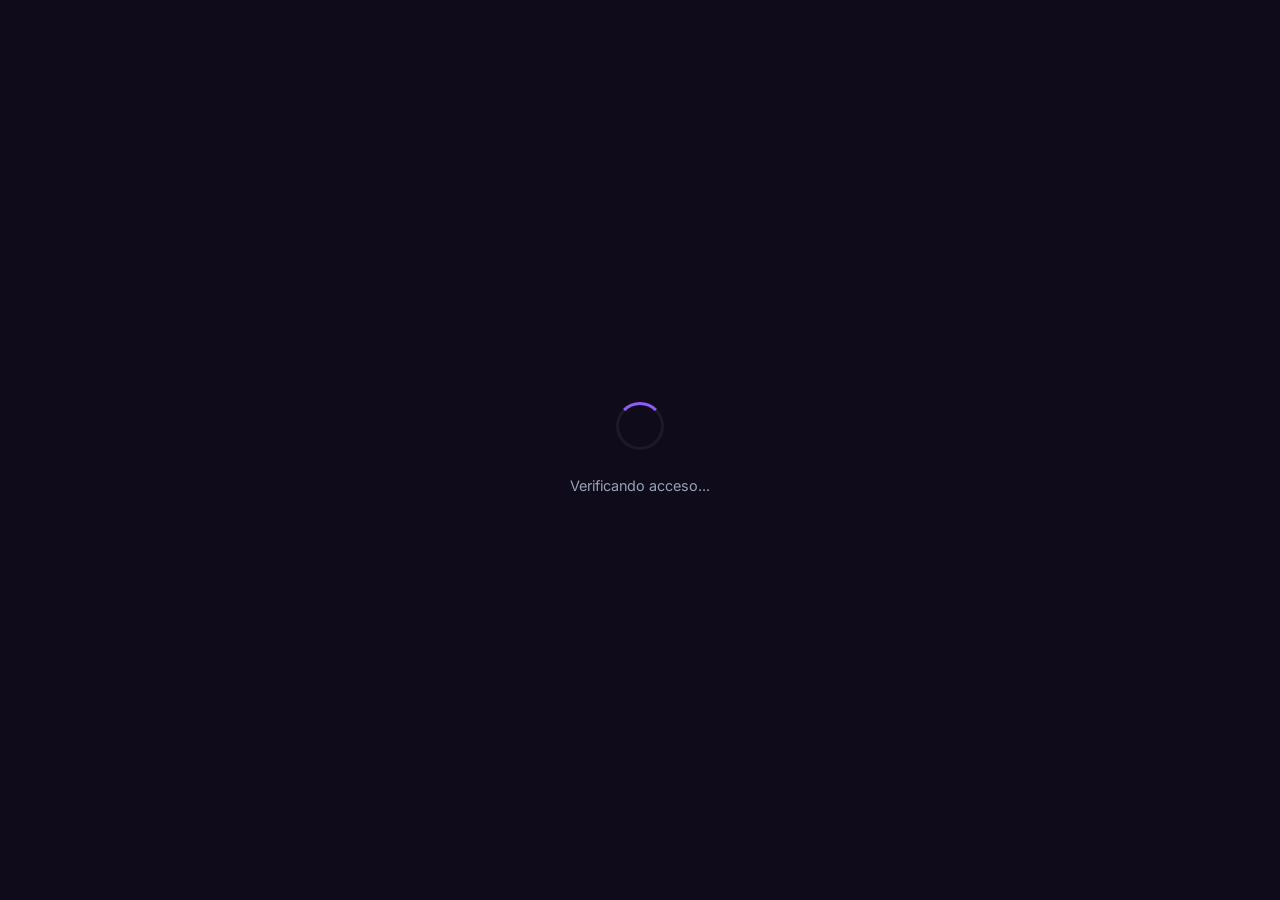
==== adminlucy.html @ 81c1f80c "Primer despliegue de Alquiler de Vestimentas Lucy" ====
<!DOCTYPE html>
<html lang="es">
<head>
    <meta charset="UTF-8">
    <meta name="viewport" content="width=device-width, initial-scale=1.0">
    <meta name="robots" content="noindex, nofollow">
    <title>Panel Admin — Vestimentas Lucy</title>
    <link rel="stylesheet" href="css/style.css">
    <link rel="stylesheet" href="css/admin.css">
    <link rel="icon" href="data:image/svg+xml,<svg xmlns='http://www.w3.org/2000/svg' viewBox='0 0 32 32'><text y='28' font-size='28'>⚙️</text></svg>">
</head>
<body>

    <!-- ══════════════════ LOADING SCREEN ══════════════════ -->
    <div class="loading-screen" id="loadingScreen">
        <div class="loading-spinner"></div>
        <p>Verificando acceso...</p>
    </div>

    <!-- ══════════════════ CONTENIDO PROTEGIDO ══════════════════ -->
    <div class="admin-layout" id="adminContent" style="display: none;">

        <!-- ── SIDEBAR ── -->
        <aside class="sidebar" id="sidebar">
            <div class="sidebar-header">
                <a href="index.html" class="sidebar-brand" title="Ir al catálogo público">
                    <div class="sidebar-brand-icon">👗</div>
                    <span class="sidebar-brand-text">Lucy Admin</span>
                </a>
            </div>

            <nav class="sidebar-nav">
                <div class="sidebar-section-label">Principal</div>
                <button class="sidebar-link active" data-panel="dashboard" id="navDashboard">
                    <span class="link-icon">📊</span> Dashboard
                </button>

                <div class="sidebar-section-label">Gestión</div>
                <button class="sidebar-link" data-panel="inventario" id="navInventario">
                    <span class="link-icon">👗</span> Inventario
                </button>
                <button class="sidebar-link" data-panel="alquilar" id="navAlquilar">
                    <span class="link-icon">📝</span> Alquilar
                </button>
                <button class="sidebar-link" data-panel="historial" id="navHistorial">
                    <span class="link-icon">📋</span> Historial
                </button>
            </nav>

            <div class="sidebar-footer">
                <div class="sidebar-user">
                    <div class="user-avatar">👤</div>
                    <div class="user-info">
                        <div class="user-name" id="userName">Administrador</div>
                        <div class="user-email" id="userEmail">admin@lucy.com</div>
                    </div>
                </div>
                <button class="btn-logout" onclick="cerrarSesion()">
                    🚪 Cerrar sesión
                </button>
            </div>
        </aside>

        <!-- ── MAIN CONTENT ── -->
        <main class="admin-main">

            <!-- ═══════════ PANEL: DASHBOARD ═══════════ -->
            <section class="admin-panel active" id="panelDashboard">
                <div class="admin-topbar">
                    <h1>📊 Dashboard</h1>
                </div>

                <div class="stats-grid">
                    <div class="stat-card purple">
                        <div class="stat-icon">👗</div>
                        <div class="stat-value" id="statTotalVestimentas">0</div>
                        <div class="stat-label">Vestimentas registradas</div>
                    </div>
                    <div class="stat-card pink">
                        <div class="stat-icon">📝</div>
                        <div class="stat-value" id="statAlquileresMes">0</div>
                        <div class="stat-label">Alquileres este mes</div>
                    </div>
                    <div class="stat-card amber">
                        <div class="stat-icon">⏳</div>
                        <div class="stat-value" id="statPendientes">0</div>
                        <div class="stat-label">Pendientes de devolución</div>
                    </div>
                    <div class="stat-card green">
                        <div class="stat-icon">✅</div>
                        <div class="stat-value" id="statDevueltos">0</div>
                        <div class="stat-label">Devueltos este mes</div>
                    </div>
                </div>

                <!-- Tabla resumen de últimos alquileres -->
                <div class="table-container">
                    <div class="table-header">
                        <h3>Últimos alquileres</h3>
                    </div>
                    <div class="table-wrapper">
                        <table class="admin-table">
                            <thead>
                                <tr>
                                    <th>Cliente</th>
                                    <th>Vestimenta</th>
                                    <th>Talla</th>
                                    <th>Fecha inicio</th>
                                    <th>Estado</th>
                                </tr>
                            </thead>
                            <tbody id="dashboardTableBody">
                                <tr>
                                    <td colspan="5" style="text-align:center; color: var(--text-muted); padding: 40px;">
                                        Cargando datos...
                                    </td>
                                </tr>
                            </tbody>
                        </table>
                    </div>
                </div>
            </section>

            <!-- ═══════════ PANEL: INVENTARIO ═══════════ -->
            <section class="admin-panel" id="panelInventario">
                <div class="admin-topbar">
                    <h1>👗 Inventario</h1>
                    <div class="topbar-actions">
                        <button class="btn btn-primary" id="btnNuevaVestimenta">
                            ➕ Nueva vestimenta
                        </button>
                    </div>
                </div>

                <!-- Formulario de Vestimenta (oculto por defecto) -->
                <div class="admin-form" id="formVestimentaContainer" style="display: none;">
                    <h3 class="form-title" id="formVestimentaTitle">Nueva Vestimenta</h3>
                    <form id="formVestimenta">
                        <input type="hidden" id="vestimentaId">

                        <div class="form-row">
                            <div class="form-group">
                                <label for="vestimentaNombre">Nombre de la prenda <span class="required">*</span></label>
                                <input type="text" class="form-input" id="vestimentaNombre"
                                       placeholder="Ej: Traje de Marinera Norteña" required>
                            </div>
                            <div class="form-group">
                                <label for="vestimentaDanza">Danza <span class="required">*</span></label>
                                <input type="text" class="form-input" id="vestimentaDanza"
                                       placeholder="Ej: Marinera Norteña" required>
                            </div>
                        </div>

                        <div class="form-row">
                            <div class="form-group">
                                <label for="vestimentaRegion">Región <span class="required">*</span></label>
                                <select class="form-select" id="vestimentaRegion" required>
                                    <option value="">Seleccionar región...</option>
                                    <option value="Costa">🌊 Costa</option>
                                    <option value="Sierra">⛰️ Sierra</option>
                                    <option value="Selva">🌿 Selva</option>
                                </select>
                            </div>
                        </div>

                        <!-- Tallas y stock -->
                        <div class="form-group">
                            <label>Tallas y stock disponible</label>
                            <div class="tallas-editor" id="tallasEditor">
                                <div class="talla-input-group">
                                    <label for="tallaXS">XS</label>
                                    <input type="number" id="tallaXS" min="0" value="0" placeholder="0">
                                </div>
                                <div class="talla-input-group">
                                    <label for="tallaS">S</label>
                                    <input type="number" id="tallaS" min="0" value="0" placeholder="0">
                                </div>
                                <div class="talla-input-group">
                                    <label for="tallaM">M</label>
                                    <input type="number" id="tallaM" min="0" value="0" placeholder="0">
                                </div>
                                <div class="talla-input-group">
                                    <label for="tallaL">L</label>
                                    <input type="number" id="tallaL" min="0" value="0" placeholder="0">
                                </div>
                                <div class="talla-input-group">
                                    <label for="tallaXL">XL</label>
                                    <input type="number" id="tallaXL" min="0" value="0" placeholder="0">
                                </div>
                                <div class="talla-input-group">
                                    <label for="tallaXXL">XXL</label>
                                    <input type="number" id="tallaXXL" min="0" value="0" placeholder="0">
                                </div>
                            </div>
                        </div>

                        <!-- Upload de imagen -->
                        <div class="form-group">
                            <label>Foto de la prenda</label>
                            <div class="image-upload-area" id="imageUploadArea">
                                <div id="uploadPlaceholder">
                                    <div class="upload-icon">📷</div>
                                    <p>Haga clic o arrastre una imagen aquí</p>
                                    <p style="font-size: 0.75rem; margin-top: 4px; color: var(--text-muted);">
                                        JPG, PNG o WebP — máx. 5MB
                                    </p>
                                </div>
                                <img src="" alt="Preview" class="preview-img" id="imagePreview" style="display: none;">
                                <input type="file" id="vestimentaImagen" accept="image/jpeg,image/png,image/webp">
                            </div>
                        </div>

                        <div class="form-actions">
                            <button type="button" class="btn btn-secondary" id="btnCancelarVestimenta">
                                Cancelar
                            </button>
                            <button type="submit" class="btn btn-primary" id="btnGuardarVestimenta">
                                💾 Guardar vestimenta
                            </button>
                        </div>
                    </form>
                </div>

                <!-- Tabla de Inventario -->
                <div class="table-container" id="tablaInventarioContainer" style="margin-top: var(--space-lg);">
                    <div class="table-header">
                        <h3>Listado de vestimentas</h3>
                        <div class="search-bar-container" style="max-width: 300px; margin: 0;">
                            <span class="search-icon">🔍</span>
                            <input type="text" class="search-bar" id="searchInventario"
                                   placeholder="Buscar vestimenta..." style="padding: 10px 14px 10px 40px; font-size: 0.85rem;">
                        </div>
                    </div>
                    <div class="table-wrapper">
                        <table class="admin-table">
                            <thead>
                                <tr>
                                    <th>Imagen</th>
                                    <th>Nombre</th>
                                    <th>Región</th>
                                    <th>Danza</th>
                                    <th>Tallas / Stock</th>
                                    <th>Estado</th>
                                    <th>Acciones</th>
                                </tr>
                            </thead>
                            <tbody id="inventarioTableBody">
                                <tr>
                                    <td colspan="7" style="text-align:center; color: var(--text-muted); padding: 40px;">
                                        Cargando inventario...
                                    </td>
                                </tr>
                            </tbody>
                        </table>
                    </div>
                </div>
            </section>

            <!-- ═══════════ PANEL: ALQUILAR ═══════════ -->
            <section class="admin-panel" id="panelAlquilar">
                <div class="admin-topbar">
                    <h1>📝 Registrar Alquiler</h1>
                </div>

                <div class="admin-form">
                    <h3 class="form-title">Datos del contrato de alquiler</h3>
                    <form id="formAlquiler">
                        <!-- Selección de prenda -->
                        <div class="form-row">
                            <div class="form-group">
                                <label for="selectPrenda">Vestimenta <span class="required">*</span></label>
                                <select class="form-select" id="selectPrenda" required>
                                    <option value="">Seleccionar prenda...</option>
                                </select>
                            </div>
                            <div class="form-group">
                                <label for="selectTalla">Talla <span class="required">*</span></label>
                                <select class="form-select" id="selectTalla" required disabled>
                                    <option value="">Seleccione prenda primero</option>
                                </select>
                            </div>
                            <div class="form-group">
                                <label for="cantidad">Cantidad <span class="required">*</span></label>
                                <input type="number" class="form-input" id="cantidad"
                                       min="1" value="1" required>
                            </div>
                        </div>

                        <!-- Datos del cliente -->
                        <h3 class="form-title" style="margin-top: var(--space-lg);">Datos del cliente</h3>
                        <div class="form-row">
                            <div class="form-group">
                                <label for="clienteNombres">Nombres <span class="required">*</span></label>
                                <input type="text" class="form-input" id="clienteNombres"
                                       placeholder="Ej: Juan Carlos" required>
                            </div>
                            <div class="form-group">
                                <label for="clienteApellidos">Apellidos <span class="required">*</span></label>
                                <input type="text" class="form-input" id="clienteApellidos"
                                       placeholder="Ej: Pérez Gómez" required>
                            </div>
                        </div>

                        <div class="form-row">
                            <div class="form-group">
                                <label for="clienteDni">DNI <span class="required">*</span></label>
                                <input type="text" class="form-input" id="clienteDni"
                                       placeholder="12345678" maxlength="8" pattern="[0-9]{8}" required>
                            </div>
                            <div class="form-group">
                                <label for="clienteTelefono">Teléfono <span class="required">*</span></label>
                                <input type="tel" class="form-input" id="clienteTelefono"
                                       placeholder="987654321" required>
                            </div>
                        </div>

                        <div class="form-group">
                            <label for="clienteDireccion">Dirección</label>
                            <input type="text" class="form-input" id="clienteDireccion"
                                   placeholder="Av. Las Flores 123, Lima">
                        </div>

                        <!-- Fechas -->
                        <h3 class="form-title" style="margin-top: var(--space-lg);">Control de fechas</h3>
                        <div class="form-row">
                            <div class="form-group">
                                <label for="fechaInicio">Fecha de inicio <span class="required">*</span></label>
                                <input type="date" class="form-input" id="fechaInicio" required>
                            </div>
                            <div class="form-group">
                                <label for="fechaDevolucion">Fecha de devolución <span class="required">*</span></label>
                                <input type="date" class="form-input" id="fechaDevolucion" required>
                            </div>
                        </div>

                        <div class="form-actions">
                            <button type="reset" class="btn btn-secondary">
                                🗑️ Limpiar
                            </button>
                            <button type="submit" class="btn btn-primary" id="btnRegistrarAlquiler">
                                ✅ Registrar Alquiler
                            </button>
                        </div>
                    </form>
                </div>
            </section>

            <!-- ═══════════ PANEL: HISTORIAL ═══════════ -->
            <section class="admin-panel" id="panelHistorial">
                <div class="admin-topbar">
                    <h1>📋 Historial de Alquileres</h1>
                    <div class="topbar-actions">
                        <select class="form-select" id="filtroEstadoHistorial" style="width: auto; padding: 8px 36px 8px 14px; font-size: 0.85rem;">
                            <option value="all">Todos</option>
                            <option value="Alquilado">⏳ Alquilados</option>
                            <option value="Devuelto">✅ Devueltos</option>
                            <option value="Cancelado">❌ Cancelados</option>
                        </select>
                    </div>
                </div>

                <div class="table-container">
                    <div class="table-header">
                        <h3>Contratos registrados</h3>
                    </div>
                    <div class="table-wrapper">
                        <table class="admin-table">
                            <thead>
                                <tr>
                                    <th>Cliente</th>
                                    <th>DNI</th>
                                    <th>Vestimenta</th>
                                    <th>Talla</th>
                                    <th>Cant.</th>
                                    <th>Inicio</th>
                                    <th>Devolución</th>
                                    <th>Estado</th>
                                    <th>Acciones</th>
                                </tr>
                            </thead>
                            <tbody id="historialTableBody">
                                <tr>
                                    <td colspan="9" style="text-align:center; color: var(--text-muted); padding: 40px;">
                                        Cargando historial...
                                    </td>
                                </tr>
                            </tbody>
                        </table>
                    </div>
                </div>
            </section>

        </main>
    </div>

    <!-- ══════════════════ CONFIRM DIALOG ══════════════════ -->
    <div class="confirm-overlay" id="confirmOverlay">
        <div class="confirm-dialog">
            <div class="confirm-icon" id="confirmIcon">⚠️</div>
            <h3 id="confirmTitle">¿Está seguro?</h3>
            <p id="confirmMessage">Esta acción no se puede deshacer.</p>
            <div class="confirm-actions">
                <button class="btn btn-secondary" id="confirmCancel">Cancelar</button>
                <button class="btn btn-primary" id="confirmAccept">Confirmar</button>
            </div>
        </div>
    </div>

    <!-- Toast container -->
    <div class="toast-container" id="toastContainer"></div>

    <!-- Mobile sidebar toggle -->
    <button class="sidebar-mobile-toggle" id="sidebarToggle">☰</button>

    <!-- Scripts -->
    <script type="module" src="js/auth.js"></script>
    <script type="module" src="js/admin-inventory.js"></script>
    <script type="module" src="js/admin-rent.js"></script>
    <script type="module" src="js/admin-history.js"></script>
    <script type="module" src="js/admin-dashboard.js"></script>

    <!-- Script de navegación del sidebar (inline para simplicidad) -->
    <script>
        // ── Navegación entre paneles ──
        document.querySelectorAll('.sidebar-link[data-panel]').forEach(link => {
            link.addEventListener('click', () => {
                const panelId = link.dataset.panel;

                // Activar link
                document.querySelectorAll('.sidebar-link').forEach(l => l.classList.remove('active'));
                link.classList.add('active');

                // Mostrar panel
                document.querySelectorAll('.admin-panel').forEach(p => p.classList.remove('active'));
                const panel = document.getElementById('panel' + panelId.charAt(0).toUpperCase() + panelId.slice(1));
                if (panel) panel.classList.add('active');

                // Cerrar sidebar en mobile
                document.getElementById('sidebar').classList.remove('open');
            });
        });

        // ── Mobile sidebar toggle ──
        document.getElementById('sidebarToggle').addEventListener('click', () => {
            document.getElementById('sidebar').classList.toggle('open');
        });

        // Cerrar sidebar al hacer clic fuera en mobile
        document.addEventListener('click', (e) => {
            const sidebar = document.getElementById('sidebar');
            const toggle = document.getElementById('sidebarToggle');
            if (window.innerWidth <= 900 && sidebar.classList.contains('open')
                && !sidebar.contains(e.target) && !toggle.contains(e.target)) {
                sidebar.classList.remove('open');
            }
        });
    </script>

</body>
</html>
---- css/style.css ----
/* =====================================================
   ALQUILER DE VESTIMENTAS LUCY — Sistema de Diseño
   Catálogo Público (style.css)
   ===================================================== */

/* ── Google Fonts ── */
@import url('https://fonts.googleapis.com/css2?family=Outfit:wght@300;400;500;600;700;800&family=Inter:wght@300;400;500;600&display=swap');

/* ── Variables de Diseño ── */
:root {
    /* Paleta principal — tonos cálidos y elegantes */
    --color-primary: #8B5CF6;
    --color-primary-light: #A78BFA;
    --color-primary-dark: #7C3AED;
    --color-secondary: #EC4899;
    --color-secondary-light: #F472B6;
    --color-accent: #F59E0B;
    --color-accent-light: #FBBF24;

    /* Fondos */
    --bg-body: #0F0B1A;
    --bg-card: rgba(255, 255, 255, 0.04);
    --bg-card-hover: rgba(255, 255, 255, 0.08);
    --bg-glass: rgba(139, 92, 246, 0.08);
    --bg-surface: #1A1528;
    --bg-surface-2: #231D33;

    /* Texto */
    --text-primary: #F8FAFC;
    --text-secondary: #CBD5E1;
    --text-muted: #94A3B8;
    --text-accent: #C4B5FD;

    /* Bordes */
    --border-subtle: rgba(255, 255, 255, 0.06);
    --border-card: rgba(139, 92, 246, 0.15);
    --border-glow: rgba(139, 92, 246, 0.4);

    /* Sombras */
    --shadow-sm: 0 1px 3px rgba(0, 0, 0, 0.3);
    --shadow-md: 0 4px 14px rgba(0, 0, 0, 0.4);
    --shadow-lg: 0 10px 40px rgba(0, 0, 0, 0.5);
    --shadow-glow: 0 0 30px rgba(139, 92, 246, 0.15);

    /* Gradientes */
    --gradient-hero: linear-gradient(135deg, #0F0B1A 0%, #1A1035 50%, #0F0B1A 100%);
    --gradient-primary: linear-gradient(135deg, #8B5CF6, #EC4899);
    --gradient-card: linear-gradient(145deg, rgba(139, 92, 246, 0.08), rgba(236, 72, 153, 0.04));
    --gradient-text: linear-gradient(135deg, #C4B5FD, #F9A8D4);

    /* Tipografía */
    --font-heading: 'Outfit', sans-serif;
    --font-body: 'Inter', sans-serif;

    /* Radios */
    --radius-sm: 8px;
    --radius-md: 12px;
    --radius-lg: 20px;
    --radius-xl: 28px;
    --radius-full: 9999px;

    /* Transiciones */
    --transition-fast: 0.2s cubic-bezier(0.4, 0, 0.2, 1);
    --transition-base: 0.3s cubic-bezier(0.4, 0, 0.2, 1);
    --transition-slow: 0.5s cubic-bezier(0.4, 0, 0.2, 1);

    /* Espaciado */
    --space-xs: 4px;
    --space-sm: 8px;
    --space-md: 16px;
    --space-lg: 24px;
    --space-xl: 32px;
    --space-2xl: 48px;
    --space-3xl: 64px;
}

/* ── Reset y Base ── */
*,
*::before,
*::after {
    margin: 0;
    padding: 0;
    box-sizing: border-box;
}

html {
    scroll-behavior: smooth;
    -webkit-font-smoothing: antialiased;
    -moz-osx-font-smoothing: grayscale;
}

body {
    font-family: var(--font-body);
    background: var(--bg-body);
    color: var(--text-primary);
    line-height: 1.6;
    min-height: 100vh;
    overflow-x: hidden;
}

/* ── Fondo animado con partículas ── */
body::before {
    content: '';
    position: fixed;
    inset: 0;
    background: 
        radial-gradient(ellipse 600px 400px at 20% 20%, rgba(139, 92, 246, 0.06), transparent),
        radial-gradient(ellipse 500px 350px at 80% 80%, rgba(236, 72, 153, 0.05), transparent),
        radial-gradient(ellipse 400px 300px at 50% 50%, rgba(245, 158, 11, 0.03), transparent);
    pointer-events: none;
    z-index: 0;
    animation: bgPulse 15s ease-in-out infinite alternate;
}

@keyframes bgPulse {
    0% { opacity: 0.6; }
    100% { opacity: 1; }
}

/* ── NAVBAR ── */
.navbar {
    position: fixed;
    top: 0;
    left: 0;
    right: 0;
    z-index: 1000;
    padding: var(--space-md) var(--space-xl);
    background: rgba(15, 11, 26, 0.75);
    backdrop-filter: blur(20px);
    -webkit-backdrop-filter: blur(20px);
    border-bottom: 1px solid var(--border-subtle);
    transition: var(--transition-base);
}

.navbar.scrolled {
    background: rgba(15, 11, 26, 0.92);
    box-shadow: var(--shadow-md);
}

.navbar-inner {
    max-width: 1280px;
    margin: 0 auto;
    display: flex;
    align-items: center;
    justify-content: space-between;
}

.navbar-brand {
    display: flex;
    align-items: center;
    gap: var(--space-sm);
    text-decoration: none;
}

.navbar-brand .brand-icon {
    width: 40px;
    height: 40px;
    border-radius: var(--radius-md);
    background: var(--gradient-primary);
    display: flex;
    align-items: center;
    justify-content: center;
    font-size: 1.2rem;
}

.navbar-brand .brand-text {
    font-family: var(--font-heading);
    font-weight: 700;
    font-size: 1.25rem;
    background: var(--gradient-text);
    -webkit-background-clip: text;
    -webkit-text-fill-color: transparent;
    background-clip: text;
}

.navbar-nav {
    display: flex;
    align-items: center;
    gap: var(--space-lg);
    list-style: none;
}

.navbar-nav a {
    color: var(--text-secondary);
    text-decoration: none;
    font-size: 0.9rem;
    font-weight: 500;
    transition: var(--transition-fast);
    position: relative;
}

.navbar-nav a:hover {
    color: var(--text-primary);
}

.navbar-nav a::after {
    content: '';
    position: absolute;
    bottom: -4px;
    left: 0;
    width: 0;
    height: 2px;
    background: var(--gradient-primary);
    border-radius: var(--radius-full);
    transition: var(--transition-base);
}

.navbar-nav a:hover::after {
    width: 100%;
}

/* Hamburger Mobile */
.navbar-toggle {
    display: none;
    flex-direction: column;
    gap: 5px;
    background: none;
    border: none;
    cursor: pointer;
    padding: 4px;
}

.navbar-toggle span {
    display: block;
    width: 24px;
    height: 2px;
    background: var(--text-secondary);
    border-radius: var(--radius-full);
    transition: var(--transition-base);
}

/* ── HERO SECTION ── */
.hero {
    position: relative;
    min-height: 85vh;
    display: flex;
    align-items: center;
    justify-content: center;
    text-align: center;
    padding: 120px var(--space-xl) var(--space-3xl);
    background: var(--gradient-hero);
    overflow: hidden;
}

.hero::after {
    content: '';
    position: absolute;
    bottom: 0;
    left: 0;
    right: 0;
    height: 200px;
    background: linear-gradient(to top, var(--bg-body), transparent);
    pointer-events: none;
}

.hero-content {
    position: relative;
    z-index: 1;
    max-width: 700px;
}

.hero-badge {
    display: inline-flex;
    align-items: center;
    gap: var(--space-sm);
    padding: 6px 16px;
    background: var(--bg-glass);
    border: 1px solid var(--border-card);
    border-radius: var(--radius-full);
    font-size: 0.8rem;
    color: var(--text-accent);
    font-weight: 500;
    margin-bottom: var(--space-lg);
    animation: fadeInUp 0.6s ease-out;
}

.hero-badge .badge-dot {
    width: 6px;
    height: 6px;
    border-radius: 50%;
    background: #34D399;
    animation: pulse 2s ease-in-out infinite;
}

@keyframes pulse {
    0%, 100% { opacity: 1; transform: scale(1); }
    50% { opacity: 0.5; transform: scale(1.5); }
}

.hero h1 {
    font-family: var(--font-heading);
    font-size: clamp(2.5rem, 6vw, 4rem);
    font-weight: 800;
    line-height: 1.1;
    margin-bottom: var(--space-lg);
    animation: fadeInUp 0.6s ease-out 0.1s both;
}

.hero h1 .gradient-text {
    background: var(--gradient-primary);
    -webkit-background-clip: text;
    -webkit-text-fill-color: transparent;
    background-clip: text;
}

.hero p {
    font-size: 1.1rem;
    color: var(--text-secondary);
    max-width: 540px;
    margin: 0 auto var(--space-xl);
    animation: fadeInUp 0.6s ease-out 0.2s both;
}

.hero-actions {
    display: flex;
    gap: var(--space-md);
    justify-content: center;
    flex-wrap: wrap;
    animation: fadeInUp 0.6s ease-out 0.3s both;
}

@keyframes fadeInUp {
    from {
        opacity: 0;
        transform: translateY(20px);
    }
    to {
        opacity: 1;
        transform: translateY(0);
    }
}

/* ── BOTONES ── */
.btn {
    display: inline-flex;
    align-items: center;
    gap: var(--space-sm);
    padding: 12px 28px;
    font-family: var(--font-body);
    font-size: 0.95rem;
    font-weight: 600;
    border: none;
    border-radius: var(--radius-full);
    cursor: pointer;
    text-decoration: none;
    transition: var(--transition-base);
    position: relative;
    overflow: hidden;
}

.btn-primary {
    background: var(--gradient-primary);
    color: #fff;
    box-shadow: 0 4px 20px rgba(139, 92, 246, 0.3);
}

.btn-primary:hover {
    transform: translateY(-2px);
    box-shadow: 0 6px 30px rgba(139, 92, 246, 0.45);
}

.btn-secondary {
    background: var(--bg-card);
    color: var(--text-primary);
    border: 1px solid var(--border-card);
}

.btn-secondary:hover {
    background: var(--bg-card-hover);
    border-color: var(--border-glow);
    transform: translateY(-2px);
}

.btn-whatsapp {
    background: linear-gradient(135deg, #25D366, #128C7E);
    color: #fff;
    box-shadow: 0 4px 20px rgba(37, 211, 102, 0.3);
}

.btn-whatsapp:hover {
    transform: translateY(-2px);
    box-shadow: 0 6px 30px rgba(37, 211, 102, 0.45);
}

.btn-sm {
    padding: 8px 18px;
    font-size: 0.85rem;
}

.btn-lg {
    padding: 16px 36px;
    font-size: 1.05rem;
}

/* ── SECCIÓN DE FILTROS ── */
.catalog-section {
    position: relative;
    z-index: 1;
    max-width: 1280px;
    margin: 0 auto;
    padding: var(--space-2xl) var(--space-xl);
}

.section-header {
    text-align: center;
    margin-bottom: var(--space-2xl);
}

.section-header h2 {
    font-family: var(--font-heading);
    font-size: clamp(1.75rem, 4vw, 2.5rem);
    font-weight: 700;
    margin-bottom: var(--space-sm);
}

.section-header p {
    color: var(--text-muted);
    font-size: 1rem;
}

/* Barra de búsqueda */
.search-bar-container {
    max-width: 600px;
    margin: 0 auto var(--space-xl);
    position: relative;
}

.search-bar {
    width: 100%;
    padding: 14px 20px 14px 48px;
    background: var(--bg-surface);
    border: 1px solid var(--border-subtle);
    border-radius: var(--radius-full);
    color: var(--text-primary);
    font-family: var(--font-body);
    font-size: 0.95rem;
    outline: none;
    transition: var(--transition-base);
}

.search-bar:focus {
    border-color: var(--color-primary);
    box-shadow: 0 0 0 3px rgba(139, 92, 246, 0.15);
}

.search-bar::placeholder {
    color: var(--text-muted);
}

.search-icon {
    position: absolute;
    left: 18px;
    top: 50%;
    transform: translateY(-50%);
    color: var(--text-muted);
    pointer-events: none;
    font-size: 1.1rem;
}

/* Filtros por región */
.filter-tabs {
    display: flex;
    justify-content: center;
    flex-wrap: wrap;
    gap: var(--space-sm);
    margin-bottom: var(--space-2xl);
}

.filter-tab {
    padding: 8px 22px;
    background: var(--bg-card);
    border: 1px solid var(--border-subtle);
    border-radius: var(--radius-full);
    color: var(--text-secondary);
    font-family: var(--font-body);
    font-size: 0.85rem;
    font-weight: 500;
    cursor: pointer;
    transition: var(--transition-base);
}

.filter-tab:hover {
    background: var(--bg-card-hover);
    color: var(--text-primary);
    border-color: var(--border-card);
}

.filter-tab.active {
    background: var(--gradient-primary);
    color: #fff;
    border-color: transparent;
    box-shadow: 0 2px 12px rgba(139, 92, 246, 0.3);
}

/* ── GRID DE CATÁLOGO ── */
.catalog-grid {
    display: grid;
    grid-template-columns: repeat(auto-fill, minmax(280px, 1fr));
    gap: var(--space-lg);
}

/* ── CARDS DE VESTIMENTA ── */
.vestimenta-card {
    background: var(--gradient-card);
    border: 1px solid var(--border-subtle);
    border-radius: var(--radius-lg);
    overflow: hidden;
    transition: var(--transition-base);
    cursor: pointer;
    position: relative;
}

.vestimenta-card:hover {
    transform: translateY(-6px);
    border-color: var(--border-card);
    box-shadow: var(--shadow-glow);
}

.card-image-wrapper {
    position: relative;
    width: 100%;
    aspect-ratio: 3 / 4;
    overflow: hidden;
    background: var(--bg-surface);
}

.card-image-wrapper img {
    width: 100%;
    height: 100%;
    object-fit: cover;
    transition: var(--transition-slow);
}

.vestimenta-card:hover .card-image-wrapper img {
    transform: scale(1.06);
}

.card-badge {
    position: absolute;
    top: var(--space-md);
    left: var(--space-md);
    padding: 4px 12px;
    background: rgba(15, 11, 26, 0.7);
    backdrop-filter: blur(10px);
    border-radius: var(--radius-full);
    font-size: 0.75rem;
    font-weight: 600;
    color: var(--text-accent);
    border: 1px solid var(--border-card);
}

.card-stock-badge {
    position: absolute;
    top: var(--space-md);
    right: var(--space-md);
    padding: 4px 10px;
    border-radius: var(--radius-full);
    font-size: 0.7rem;
    font-weight: 600;
}

.card-stock-badge.in-stock {
    background: rgba(52, 211, 153, 0.15);
    color: #34D399;
    border: 1px solid rgba(52, 211, 153, 0.3);
}

.card-stock-badge.out-of-stock {
    background: rgba(239, 68, 68, 0.15);
    color: #EF4444;
    border: 1px solid rgba(239, 68, 68, 0.3);
}

.card-body {
    padding: var(--space-lg);
}

.card-body h3 {
    font-family: var(--font-heading);
    font-size: 1.1rem;
    font-weight: 600;
    margin-bottom: var(--space-xs);
    color: var(--text-primary);
}

.card-body .card-danza {
    font-size: 0.85rem;
    color: var(--text-muted);
    margin-bottom: var(--space-md);
}

.card-tallas {
    display: flex;
    gap: var(--space-xs);
    flex-wrap: wrap;
    margin-bottom: var(--space-md);
}

.talla-chip {
    padding: 4px 10px;
    background: var(--bg-surface);
    border: 1px solid var(--border-subtle);
    border-radius: var(--radius-sm);
    font-size: 0.75rem;
    font-weight: 500;
    color: var(--text-secondary);
    transition: var(--transition-fast);
}

.talla-chip.available {
    cursor: pointer;
}

.talla-chip.available:hover,
.talla-chip.selected {
    border-color: var(--color-primary);
    background: rgba(139, 92, 246, 0.1);
    color: var(--color-primary-light);
}

.talla-chip.unavailable {
    opacity: 0.35;
    text-decoration: line-through;
    cursor: not-allowed;
}

.card-actions {
    display: flex;
    gap: var(--space-sm);
}

.card-actions .btn {
    flex: 1;
    justify-content: center;
    padding: 10px 16px;
    font-size: 0.85rem;
}

/* ── MODAL ── */
.modal-overlay {
    position: fixed;
    inset: 0;
    background: rgba(0, 0, 0, 0.7);
    backdrop-filter: blur(8px);
    z-index: 2000;
    display: flex;
    align-items: center;
    justify-content: center;
    padding: var(--space-xl);
    opacity: 0;
    visibility: hidden;
    transition: var(--transition-base);
}

.modal-overlay.active {
    opacity: 1;
    visibility: visible;
}

.modal {
    background: var(--bg-surface);
    border: 1px solid var(--border-card);
    border-radius: var(--radius-xl);
    max-width: 520px;
    width: 100%;
    max-height: 90vh;
    overflow-y: auto;
    transform: translateY(20px) scale(0.95);
    transition: var(--transition-base);
    box-shadow: var(--shadow-lg);
}

.modal-overlay.active .modal {
    transform: translateY(0) scale(1);
}

.modal-header {
    display: flex;
    align-items: center;
    justify-content: space-between;
    padding: var(--space-lg) var(--space-xl);
    border-bottom: 1px solid var(--border-subtle);
}

.modal-header h3 {
    font-family: var(--font-heading);
    font-size: 1.2rem;
    font-weight: 600;
}

.modal-close {
    width: 36px;
    height: 36px;
    display: flex;
    align-items: center;
    justify-content: center;
    background: var(--bg-card);
    border: 1px solid var(--border-subtle);
    border-radius: var(--radius-sm);
    color: var(--text-muted);
    cursor: pointer;
    transition: var(--transition-fast);
    font-size: 1.2rem;
}

.modal-close:hover {
    background: var(--bg-card-hover);
    color: var(--text-primary);
}

.modal-body {
    padding: var(--space-xl);
}

.modal-image {
    width: 100%;
    aspect-ratio: 3 / 4;
    object-fit: cover;
    border-radius: var(--radius-md);
    margin-bottom: var(--space-lg);
}

.modal-body h2 {
    font-family: var(--font-heading);
    font-size: 1.4rem;
    font-weight: 700;
    margin-bottom: var(--space-xs);
}

.modal-body .modal-region {
    color: var(--text-accent);
    font-size: 0.9rem;
    font-weight: 500;
    margin-bottom: var(--space-md);
}

.modal-body .modal-danza {
    color: var(--text-muted);
    font-size: 0.9rem;
    margin-bottom: var(--space-lg);
}

.modal-tallas-label {
    font-size: 0.85rem;
    color: var(--text-muted);
    font-weight: 500;
    margin-bottom: var(--space-sm);
}

.modal-tallas {
    display: flex;
    gap: var(--space-sm);
    flex-wrap: wrap;
    margin-bottom: var(--space-xl);
}

.modal-tallas .talla-chip {
    padding: 8px 16px;
    font-size: 0.85rem;
}

.modal-footer {
    padding: var(--space-lg) var(--space-xl);
    border-top: 1px solid var(--border-subtle);
}

.modal-footer .btn {
    width: 100%;
    justify-content: center;
    padding: 14px;
}

/* ── FOOTER ── */
.site-footer {
    position: relative;
    z-index: 1;
    text-align: center;
    padding: var(--space-2xl) var(--space-xl);
    border-top: 1px solid var(--border-subtle);
    color: var(--text-muted);
    font-size: 0.85rem;
}

.site-footer a {
    color: var(--color-primary-light);
    text-decoration: none;
}

.site-footer a:hover {
    text-decoration: underline;
}

/* ── ESTADO VACÍO ── */
.empty-state {
    text-align: center;
    padding: var(--space-3xl) var(--space-xl);
    color: var(--text-muted);
}

.empty-state .empty-icon {
    font-size: 3rem;
    margin-bottom: var(--space-md);
    opacity: 0.4;
}

.empty-state p {
    font-size: 1rem;
}

/* ── LOADING SKELETON ── */
.skeleton {
    background: linear-gradient(
        90deg,
        var(--bg-surface) 25%,
        var(--bg-surface-2) 50%,
        var(--bg-surface) 75%
    );
    background-size: 200% 100%;
    animation: shimmer 1.5s infinite;
    border-radius: var(--radius-md);
}

@keyframes shimmer {
    0% { background-position: 200% 0; }
    100% { background-position: -200% 0; }
}

.skeleton-card {
    border-radius: var(--radius-lg);
    overflow: hidden;
    border: 1px solid var(--border-subtle);
}

.skeleton-card .skeleton-image {
    width: 100%;
    aspect-ratio: 3 / 4;
}

.skeleton-card .skeleton-body {
    padding: var(--space-lg);
}

.skeleton-card .skeleton-line {
    height: 14px;
    margin-bottom: var(--space-sm);
    border-radius: var(--radius-sm);
}

.skeleton-card .skeleton-line:last-child {
    width: 60%;
}

/* ── TOAST NOTIFICATIONS ── */
.toast-container {
    position: fixed;
    bottom: var(--space-xl);
    right: var(--space-xl);
    z-index: 3000;
    display: flex;
    flex-direction: column;
    gap: var(--space-sm);
}

.toast {
    padding: var(--space-md) var(--space-lg);
    background: var(--bg-surface-2);
    border: 1px solid var(--border-card);
    border-radius: var(--radius-md);
    color: var(--text-primary);
    font-size: 0.9rem;
    box-shadow: var(--shadow-lg);
    animation: slideInRight 0.4s ease-out;
    max-width: 360px;
}

@keyframes slideInRight {
    from {
        opacity: 0;
        transform: translateX(100%);
    }
    to {
        opacity: 1;
        transform: translateX(0);
    }
}

/* ── SCROLL TO TOP ── */
.scroll-top-btn {
    position: fixed;
    bottom: var(--space-xl);
    left: var(--space-xl);
    width: 44px;
    height: 44px;
    border-radius: 50%;
    background: var(--gradient-primary);
    color: #fff;
    border: none;
    display: flex;
    align-items: center;
    justify-content: center;
    font-size: 1.2rem;
    cursor: pointer;
    z-index: 1500;
    opacity: 0;
    visibility: hidden;
    transform: translateY(10px);
    transition: var(--transition-base);
    box-shadow: 0 4px 16px rgba(139, 92, 246, 0.3);
}

.scroll-top-btn.visible {
    opacity: 1;
    visibility: visible;
    transform: translateY(0);
}

.scroll-top-btn:hover {
    transform: translateY(-3px);
    box-shadow: 0 6px 24px rgba(139, 92, 246, 0.45);
}

/* ── RESPONSIVE ── */
@media (max-width: 768px) {
    .navbar-nav {
        display: none;
        position: absolute;
        top: 100%;
        left: 0;
        right: 0;
        flex-direction: column;
        background: rgba(15, 11, 26, 0.95);
        backdrop-filter: blur(20px);
        padding: var(--space-lg);
        gap: var(--space-md);
        border-bottom: 1px solid var(--border-subtle);
    }

    .navbar-nav.open {
        display: flex;
    }

    .navbar-toggle {
        display: flex;
    }

    .hero {
        min-height: 70vh;
        padding: 100px var(--space-md) var(--space-2xl);
    }

    .hero-actions {
        flex-direction: column;
        align-items: center;
    }

    .catalog-section {
        padding: var(--space-xl) var(--space-md);
    }

    .catalog-grid {
        grid-template-columns: repeat(auto-fill, minmax(240px, 1fr));
        gap: var(--space-md);
    }

    .modal {
        max-width: 100%;
        border-radius: var(--radius-lg);
    }
}

@media (max-width: 480px) {
    .catalog-grid {
        grid-template-columns: 1fr;
    }

    .filter-tabs {
        gap: var(--space-xs);
    }

    .filter-tab {
        padding: 6px 14px;
        font-size: 0.8rem;
    }
}
---- css/admin.css ----
/* =====================================================
   ALQUILER DE VESTIMENTAS LUCY — Panel de Administración
   admin.css — Estilos del dashboard, sidebar y módulos
   ===================================================== */

/* ── Loading Screen ── */
.loading-screen {
    position: fixed;
    inset: 0;
    z-index: 9999;
    background: var(--bg-body);
    display: flex;
    flex-direction: column;
    align-items: center;
    justify-content: center;
    gap: var(--space-lg);
}

.loading-screen .loading-spinner {
    width: 48px;
    height: 48px;
    border: 3px solid var(--border-subtle);
    border-top-color: var(--color-primary);
    border-radius: 50%;
    animation: spin 0.7s linear infinite;
}

@keyframes spin {
    to { transform: rotate(360deg); }
}

.loading-screen p {
    color: var(--text-muted);
    font-size: 0.9rem;
}

/* ── Layout Principal ── */
.admin-layout {
    display: flex;
    min-height: 100vh;
}

/* ── SIDEBAR ── */
.sidebar {
    width: 260px;
    background: var(--bg-surface);
    border-right: 1px solid var(--border-subtle);
    display: flex;
    flex-direction: column;
    position: fixed;
    top: 0;
    left: 0;
    bottom: 0;
    z-index: 100;
    transition: var(--transition-base);
}

.sidebar-header {
    padding: var(--space-lg) var(--space-xl);
    border-bottom: 1px solid var(--border-subtle);
}

.sidebar-header .sidebar-brand {
    display: flex;
    align-items: center;
    gap: var(--space-sm);
    text-decoration: none;
}

.sidebar-header .sidebar-brand-icon {
    width: 36px;
    height: 36px;
    border-radius: var(--radius-sm);
    background: var(--gradient-primary);
    display: flex;
    align-items: center;
    justify-content: center;
    font-size: 1rem;
}

.sidebar-header .sidebar-brand-text {
    font-family: var(--font-heading);
    font-weight: 700;
    font-size: 1rem;
    background: var(--gradient-text);
    -webkit-background-clip: text;
    -webkit-text-fill-color: transparent;
    background-clip: text;
}

/* Nav del sidebar */
.sidebar-nav {
    flex: 1;
    padding: var(--space-md) var(--space-sm);
    overflow-y: auto;
}

.sidebar-section-label {
    font-size: 0.7rem;
    font-weight: 600;
    text-transform: uppercase;
    letter-spacing: 0.08em;
    color: var(--text-muted);
    padding: var(--space-md) var(--space-md) var(--space-sm);
}

.sidebar-link {
    display: flex;
    align-items: center;
    gap: var(--space-sm);
    padding: 10px var(--space-md);
    margin-bottom: 2px;
    border-radius: var(--radius-sm);
    color: var(--text-secondary);
    text-decoration: none;
    font-size: 0.9rem;
    font-weight: 500;
    cursor: pointer;
    transition: var(--transition-fast);
    border: none;
    background: none;
    width: 100%;
    text-align: left;
    font-family: var(--font-body);
}

.sidebar-link:hover {
    background: var(--bg-card-hover);
    color: var(--text-primary);
}

.sidebar-link.active {
    background: rgba(139, 92, 246, 0.12);
    color: var(--color-primary-light);
    font-weight: 600;
}

.sidebar-link .link-icon {
    width: 20px;
    text-align: center;
    font-size: 1rem;
}

.sidebar-link .link-badge {
    margin-left: auto;
    padding: 2px 8px;
    background: var(--color-primary);
    color: #fff;
    border-radius: var(--radius-full);
    font-size: 0.7rem;
    font-weight: 600;
}

/* User section del sidebar */
.sidebar-footer {
    padding: var(--space-md) var(--space-lg);
    border-top: 1px solid var(--border-subtle);
}

.sidebar-user {
    display: flex;
    align-items: center;
    gap: var(--space-sm);
    margin-bottom: var(--space-sm);
}

.sidebar-user .user-avatar {
    width: 36px;
    height: 36px;
    border-radius: 50%;
    background: var(--gradient-primary);
    display: flex;
    align-items: center;
    justify-content: center;
    font-size: 0.9rem;
    flex-shrink: 0;
}

.sidebar-user .user-info {
    min-width: 0;
}

.sidebar-user .user-name {
    font-size: 0.85rem;
    font-weight: 600;
    color: var(--text-primary);
    white-space: nowrap;
    overflow: hidden;
    text-overflow: ellipsis;
}

.sidebar-user .user-email {
    font-size: 0.75rem;
    color: var(--text-muted);
    white-space: nowrap;
    overflow: hidden;
    text-overflow: ellipsis;
}

.btn-logout {
    width: 100%;
    display: flex;
    align-items: center;
    justify-content: center;
    gap: var(--space-sm);
    padding: 8px;
    background: rgba(239, 68, 68, 0.08);
    border: 1px solid rgba(239, 68, 68, 0.15);
    border-radius: var(--radius-sm);
    color: #FCA5A5;
    font-family: var(--font-body);
    font-size: 0.8rem;
    font-weight: 500;
    cursor: pointer;
    transition: var(--transition-fast);
}

.btn-logout:hover {
    background: rgba(239, 68, 68, 0.15);
    color: #EF4444;
}

/* ── CONTENIDO PRINCIPAL ── */
.admin-main {
    flex: 1;
    margin-left: 260px;
    padding: var(--space-xl) var(--space-2xl);
    position: relative;
    z-index: 1;
    min-height: 100vh;
}

/* ── TOP BAR ── */
.admin-topbar {
    display: flex;
    align-items: center;
    justify-content: space-between;
    margin-bottom: var(--space-2xl);
    flex-wrap: wrap;
    gap: var(--space-md);
}

.admin-topbar h1 {
    font-family: var(--font-heading);
    font-size: 1.6rem;
    font-weight: 700;
}

.admin-topbar .topbar-actions {
    display: flex;
    gap: var(--space-sm);
}

/* Mobile sidebar toggle */
.sidebar-mobile-toggle {
    display: none;
    position: fixed;
    bottom: var(--space-xl);
    right: var(--space-xl);
    width: 52px;
    height: 52px;
    border-radius: 50%;
    background: var(--gradient-primary);
    color: #fff;
    border: none;
    font-size: 1.4rem;
    cursor: pointer;
    z-index: 200;
    box-shadow: 0 4px 20px rgba(139, 92, 246, 0.4);
    transition: var(--transition-base);
}

.sidebar-mobile-toggle:hover {
    transform: scale(1.08);
}

/* ── PANELES / SECCIONES ── */
.admin-panel {
    display: none;
}

.admin-panel.active {
    display: block;
    animation: fadeInUp 0.4s ease-out;
}

/* ── STAT CARDS (Dashboard) ── */
.stats-grid {
    display: grid;
    grid-template-columns: repeat(auto-fit, minmax(220px, 1fr));
    gap: var(--space-lg);
    margin-bottom: var(--space-2xl);
}

.stat-card {
    background: var(--gradient-card);
    border: 1px solid var(--border-subtle);
    border-radius: var(--radius-lg);
    padding: var(--space-xl);
    transition: var(--transition-base);
    position: relative;
    overflow: hidden;
}

.stat-card:hover {
    border-color: var(--border-card);
    transform: translateY(-2px);
}

.stat-card::before {
    content: '';
    position: absolute;
    top: 0;
    right: 0;
    width: 80px;
    height: 80px;
    border-radius: 0 0 0 80px;
    opacity: 0.06;
}

.stat-card.purple::before { background: var(--color-primary); }
.stat-card.pink::before { background: var(--color-secondary); }
.stat-card.amber::before { background: var(--color-accent); }
.stat-card.green::before { background: #34D399; }

.stat-card .stat-icon {
    width: 44px;
    height: 44px;
    border-radius: var(--radius-md);
    display: flex;
    align-items: center;
    justify-content: center;
    font-size: 1.3rem;
    margin-bottom: var(--space-md);
}

.stat-card.purple .stat-icon { background: rgba(139, 92, 246, 0.12); }
.stat-card.pink .stat-icon { background: rgba(236, 72, 153, 0.12); }
.stat-card.amber .stat-icon { background: rgba(245, 158, 11, 0.12); }
.stat-card.green .stat-icon { background: rgba(52, 211, 153, 0.12); }

.stat-card .stat-value {
    font-family: var(--font-heading);
    font-size: 2rem;
    font-weight: 800;
    color: var(--text-primary);
    margin-bottom: var(--space-xs);
}

.stat-card .stat-label {
    font-size: 0.85rem;
    color: var(--text-muted);
}

/* ── TABLAS ── */
.table-container {
    background: var(--bg-surface);
    border: 1px solid var(--border-subtle);
    border-radius: var(--radius-lg);
    overflow: hidden;
}

.table-header {
    display: flex;
    align-items: center;
    justify-content: space-between;
    padding: var(--space-lg) var(--space-xl);
    border-bottom: 1px solid var(--border-subtle);
    flex-wrap: wrap;
    gap: var(--space-md);
}

.table-header h3 {
    font-family: var(--font-heading);
    font-size: 1.1rem;
    font-weight: 600;
}

.table-wrapper {
    overflow-x: auto;
}

.admin-table {
    width: 100%;
    border-collapse: collapse;
    font-size: 0.9rem;
}

.admin-table thead {
    background: var(--bg-body);
}

.admin-table th {
    padding: 12px var(--space-lg);
    text-align: left;
    font-weight: 600;
    color: var(--text-muted);
    font-size: 0.8rem;
    text-transform: uppercase;
    letter-spacing: 0.05em;
    white-space: nowrap;
}

.admin-table td {
    padding: 14px var(--space-lg);
    border-top: 1px solid var(--border-subtle);
    color: var(--text-secondary);
    white-space: nowrap;
}

.admin-table tbody tr {
    transition: var(--transition-fast);
}

.admin-table tbody tr:hover {
    background: var(--bg-card-hover);
}

/* Status badges */
.status-badge {
    display: inline-flex;
    align-items: center;
    gap: 4px;
    padding: 4px 12px;
    border-radius: var(--radius-full);
    font-size: 0.78rem;
    font-weight: 600;
}

.status-badge.alquilado {
    background: rgba(245, 158, 11, 0.12);
    color: #FBBF24;
    border: 1px solid rgba(245, 158, 11, 0.2);
}

.status-badge.devuelto {
    background: rgba(52, 211, 153, 0.12);
    color: #34D399;
    border: 1px solid rgba(52, 211, 153, 0.2);
}

.status-badge.cancelado {
    background: rgba(239, 68, 68, 0.12);
    color: #FCA5A5;
    border: 1px solid rgba(239, 68, 68, 0.2);
}

/* ── FORMULARIOS DEL ADMIN ── */
.admin-form {
    background: var(--bg-surface);
    border: 1px solid var(--border-subtle);
    border-radius: var(--radius-lg);
    padding: var(--space-2xl);
}

.admin-form .form-title {
    font-family: var(--font-heading);
    font-size: 1.2rem;
    font-weight: 600;
    margin-bottom: var(--space-xl);
    padding-bottom: var(--space-md);
    border-bottom: 1px solid var(--border-subtle);
}

.form-row {
    display: grid;
    grid-template-columns: repeat(auto-fit, minmax(220px, 1fr));
    gap: var(--space-lg);
    margin-bottom: var(--space-lg);
}

.form-group {
    margin-bottom: var(--space-lg);
}

.form-group label {
    display: block;
    font-size: 0.85rem;
    font-weight: 500;
    color: var(--text-secondary);
    margin-bottom: var(--space-sm);
}

.form-group label .required {
    color: #EF4444;
    margin-left: 2px;
}

.form-input,
.form-select,
.form-textarea {
    width: 100%;
    padding: 12px 16px;
    background: var(--bg-body);
    border: 1px solid var(--border-subtle);
    border-radius: var(--radius-md);
    color: var(--text-primary);
    font-family: var(--font-body);
    font-size: 0.9rem;
    outline: none;
    transition: var(--transition-base);
}

.form-input:focus,
.form-select:focus,
.form-textarea:focus {
    border-color: var(--color-primary);
    box-shadow: 0 0 0 3px rgba(139, 92, 246, 0.15);
}

.form-select {
    appearance: none;
    background-image: url("data:image/svg+xml,%3Csvg xmlns='http://www.w3.org/2000/svg' width='12' height='12' viewBox='0 0 12 12'%3E%3Cpath fill='%2394A3B8' d='M6 8L1 3h10z'/%3E%3C/svg%3E");
    background-repeat: no-repeat;
    background-position: right 14px center;
    padding-right: 36px;
}

.form-textarea {
    min-height: 80px;
    resize: vertical;
}

.form-input::placeholder,
.form-textarea::placeholder {
    color: var(--text-muted);
}

/* Tallas editor */
.tallas-editor {
    display: flex;
    gap: var(--space-sm);
    flex-wrap: wrap;
}

.talla-input-group {
    display: flex;
    align-items: center;
    gap: var(--space-xs);
    background: var(--bg-body);
    border: 1px solid var(--border-subtle);
    border-radius: var(--radius-sm);
    padding: 6px 10px;
}

.talla-input-group label {
    font-size: 0.8rem;
    font-weight: 600;
    color: var(--text-accent);
    margin-bottom: 0;
    min-width: 20px;
}

.talla-input-group input {
    width: 50px;
    padding: 4px 6px;
    background: transparent;
    border: none;
    color: var(--text-primary);
    font-family: var(--font-body);
    font-size: 0.85rem;
    outline: none;
    text-align: center;
}

/* Image upload */
.image-upload-area {
    border: 2px dashed var(--border-card);
    border-radius: var(--radius-md);
    padding: var(--space-xl);
    text-align: center;
    cursor: pointer;
    transition: var(--transition-base);
    position: relative;
    overflow: hidden;
}

.image-upload-area:hover {
    border-color: var(--color-primary);
    background: rgba(139, 92, 246, 0.04);
}

.image-upload-area .upload-icon {
    font-size: 2rem;
    margin-bottom: var(--space-sm);
    opacity: 0.5;
}

.image-upload-area p {
    color: var(--text-muted);
    font-size: 0.85rem;
}

.image-upload-area .preview-img {
    max-width: 100%;
    max-height: 200px;
    object-fit: contain;
    border-radius: var(--radius-sm);
}

.image-upload-area input[type="file"] {
    position: absolute;
    inset: 0;
    opacity: 0;
    cursor: pointer;
}

/* Form actions */
.form-actions {
    display: flex;
    gap: var(--space-md);
    justify-content: flex-end;
    padding-top: var(--space-lg);
    border-top: 1px solid var(--border-subtle);
    margin-top: var(--space-lg);
}

/* ── CONFIRM DIALOG ── */
.confirm-overlay {
    position: fixed;
    inset: 0;
    background: rgba(0, 0, 0, 0.6);
    backdrop-filter: blur(6px);
    z-index: 3000;
    display: flex;
    align-items: center;
    justify-content: center;
    padding: var(--space-xl);
    opacity: 0;
    visibility: hidden;
    transition: var(--transition-base);
}

.confirm-overlay.active {
    opacity: 1;
    visibility: visible;
}

.confirm-dialog {
    background: var(--bg-surface);
    border: 1px solid var(--border-card);
    border-radius: var(--radius-xl);
    padding: var(--space-2xl);
    max-width: 400px;
    width: 100%;
    text-align: center;
    transform: scale(0.9);
    transition: var(--transition-base);
}

.confirm-overlay.active .confirm-dialog {
    transform: scale(1);
}

.confirm-dialog .confirm-icon {
    font-size: 2.5rem;
    margin-bottom: var(--space-md);
}

.confirm-dialog h3 {
    font-family: var(--font-heading);
    font-size: 1.1rem;
    font-weight: 600;
    margin-bottom: var(--space-sm);
}

.confirm-dialog p {
    color: var(--text-muted);
    font-size: 0.9rem;
    margin-bottom: var(--space-xl);
}

.confirm-dialog .confirm-actions {
    display: flex;
    gap: var(--space-sm);
    justify-content: center;
}

/* ── RESPONSIVE (Admin) ── */
@media (max-width: 900px) {
    .sidebar {
        transform: translateX(-100%);
    }

    .sidebar.open {
        transform: translateX(0);
        box-shadow: var(--shadow-lg);
    }

    .sidebar-mobile-toggle {
        display: flex;
        align-items: center;
        justify-content: center;
    }

    .admin-main {
        margin-left: 0;
        padding: var(--space-lg) var(--space-md);
    }

    .stats-grid {
        grid-template-columns: repeat(auto-fit, minmax(160px, 1fr));
    }

    .form-row {
        grid-template-columns: 1fr;
    }
}

@media (max-width: 600px) {
    .stats-grid {
        grid-template-columns: 1fr 1fr;
        gap: var(--space-md);
    }

    .stat-card {
        padding: var(--space-lg);
    }

    .stat-card .stat-value {
        font-size: 1.5rem;
    }

    .admin-topbar h1 {
        font-size: 1.3rem;
    }

    .table-header {
        flex-direction: column;
        align-items: flex-start;
    }
}
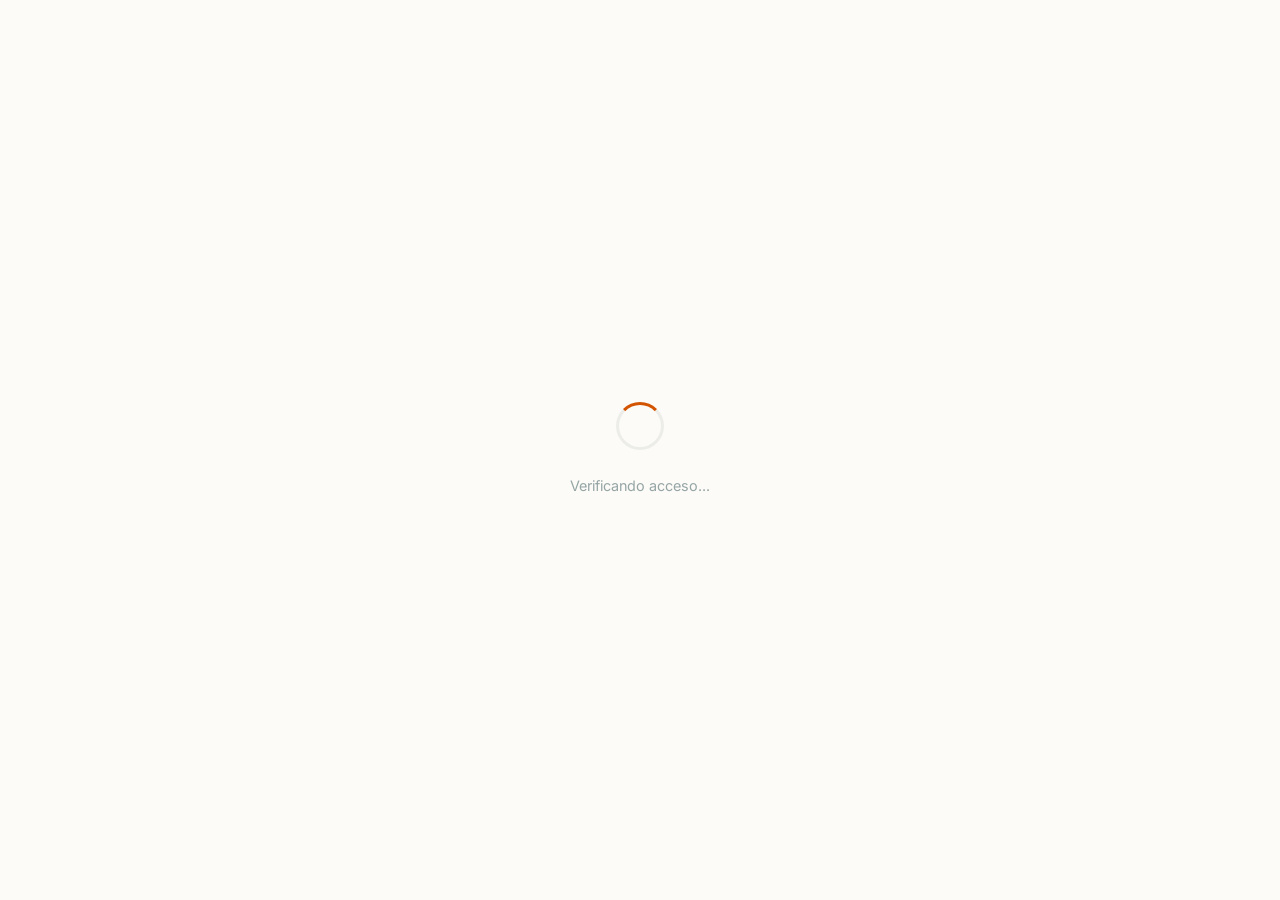
==== commit 3e28a8a6: "iconos pro" ====
--- a/adminlucy.html
+++ b/adminlucy.html
@@ -7,7 +7,7 @@
     <title>Panel Admin — Vestimentas Lucy</title>
     <link rel="stylesheet" href="css/style.css">
     <link rel="stylesheet" href="css/admin.css">
-    <link rel="icon" href="data:image/svg+xml,<svg xmlns='http://www.w3.org/2000/svg' viewBox='0 0 32 32'><text y='28' font-size='28'>⚙️</text></svg>">
+    <link rel="icon" type="image/svg+xml" href="data:image/svg+xml,%3Csvg xmlns='http://www.w3.org/2000/svg' width='32' height='32' viewBox='0 0 24 24' fill='none' stroke='%23D35400' stroke-width='2'%3E%3Cpath d='M12.22 2h-.44a2 2 0 0 0-2 2v.18a2 2 0 0 1-1 1.73l-.43.25a2 2 0 0 1-2 0l-.15-.08a2 2 0 0 0-2.73.73l-.22.38a2 2 0 0 0 .73 2.73l.15.1a2 2 0 0 1 1 1.72v.51a2 2 0 0 1-1 1.74l-.15.09a2 2 0 0 0-.73 2.73l.22.38a2 2 0 0 0 2.73.73l.15-.08a2 2 0 0 1 2 0l.43.25a2 2 0 0 1 1 1.73V20a2 2 0 0 0 2 2h.44a2 2 0 0 0 2-2v-.18a2 2 0 0 1 1-1.73l.43-.25a2 2 0 0 1 2 0l.15.08a2 2 0 0 0 2.73-.73l.22-.39a2 2 0 0 0-.73-2.73l-.15-.08a2 2 0 0 1-1-1.74v-.5a2 2 0 0 1 1-1.74l.15-.09a2 2 0 0 0 .73-2.73l-.22-.38a2 2 0 0 0-2.73-.73l-.15.08a2 2 0 0 1-2 0l-.43-.25a2 2 0 0 1-1-1.73V4a2 2 0 0 0-2-2z'/%3E%3Ccircle cx='12' cy='12' r='3'/%3E%3C/svg%3E">
 </head>
 <body>
 
@@ -24,7 +24,7 @@
         <aside class="sidebar" id="sidebar">
             <div class="sidebar-header">
                 <a href="index.html" class="sidebar-brand" title="Ir al catálogo público">
-                    <div class="sidebar-brand-icon">👗</div>
+                    <div class="sidebar-brand-icon"><i data-lucide="shirt" style="width:18px;height:18px;color:#fff;"></i></div>
                     <span class="sidebar-brand-text">Lucy Admin</span>
                 </a>
             </div>
@@ -32,31 +32,31 @@
             <nav class="sidebar-nav">
                 <div class="sidebar-section-label">Principal</div>
                 <button class="sidebar-link active" data-panel="dashboard" id="navDashboard">
-                    <span class="link-icon">📊</span> Dashboard
+                    <span class="link-icon"><i data-lucide="bar-chart-3" style="width:18px;height:18px;"></i></span> Dashboard
                 </button>
 
                 <div class="sidebar-section-label">Gestión</div>
                 <button class="sidebar-link" data-panel="inventario" id="navInventario">
-                    <span class="link-icon">👗</span> Inventario
+                    <span class="link-icon"><i data-lucide="shirt" style="width:18px;height:18px;"></i></span> Inventario
                 </button>
                 <button class="sidebar-link" data-panel="alquilar" id="navAlquilar">
-                    <span class="link-icon">📝</span> Alquilar
+                    <span class="link-icon"><i data-lucide="file-pen" style="width:18px;height:18px;"></i></span> Alquilar
                 </button>
                 <button class="sidebar-link" data-panel="historial" id="navHistorial">
-                    <span class="link-icon">📋</span> Historial
+                    <span class="link-icon"><i data-lucide="clipboard-list" style="width:18px;height:18px;"></i></span> Historial
                 </button>
             </nav>
 
             <div class="sidebar-footer">
                 <div class="sidebar-user">
-                    <div class="user-avatar">👤</div>
+                    <div class="user-avatar"><i data-lucide="user" style="width:18px;height:18px;color:#fff;"></i></div>
                     <div class="user-info">
                         <div class="user-name" id="userName">Administrador</div>
                         <div class="user-email" id="userEmail">admin@lucy.com</div>
                     </div>
                 </div>
                 <button class="btn-logout" onclick="cerrarSesion()">
-                    🚪 Cerrar sesión
+                    <i data-lucide="log-out" style="width:16px;height:16px;"></i> Cerrar sesión
                 </button>
             </div>
         </aside>
@@ -67,27 +67,27 @@
             <!-- ═══════════ PANEL: DASHBOARD ═══════════ -->
             <section class="admin-panel active" id="panelDashboard">
                 <div class="admin-topbar">
-                    <h1>📊 Dashboard</h1>
+                    <h1><i data-lucide="bar-chart-3" style="width:24px;height:24px;"></i> Dashboard</h1>
                 </div>
 
                 <div class="stats-grid">
                     <div class="stat-card purple">
-                        <div class="stat-icon">👗</div>
+                        <div class="stat-icon"><i data-lucide="shirt" style="width:22px;height:22px;color:var(--color-primary);"></i></div>
                         <div class="stat-value" id="statTotalVestimentas">0</div>
                         <div class="stat-label">Vestimentas registradas</div>
                     </div>
                     <div class="stat-card pink">
-                        <div class="stat-icon">📝</div>
+                        <div class="stat-icon"><i data-lucide="file-pen" style="width:22px;height:22px;color:var(--color-secondary);"></i></div>
                         <div class="stat-value" id="statAlquileresMes">0</div>
                         <div class="stat-label">Alquileres este mes</div>
                     </div>
                     <div class="stat-card amber">
-                        <div class="stat-icon">⏳</div>
+                        <div class="stat-icon"><i data-lucide="clock" style="width:22px;height:22px;color:var(--color-accent);"></i></div>
                         <div class="stat-value" id="statPendientes">0</div>
                         <div class="stat-label">Pendientes de devolución</div>
                     </div>
                     <div class="stat-card green">
-                        <div class="stat-icon">✅</div>
+                        <div class="stat-icon"><i data-lucide="circle-check" style="width:22px;height:22px;color:#27AE60;"></i></div>
                         <div class="stat-value" id="statDevueltos">0</div>
                         <div class="stat-label">Devueltos este mes</div>
                     </div>
@@ -124,10 +124,10 @@
             <!-- ═══════════ PANEL: INVENTARIO ═══════════ -->
             <section class="admin-panel" id="panelInventario">
                 <div class="admin-topbar">
-                    <h1>👗 Inventario</h1>
+                    <h1><i data-lucide="shirt" style="width:24px;height:24px;"></i> Inventario</h1>
                     <div class="topbar-actions">
                         <button class="btn btn-primary" id="btnNuevaVestimenta">
-                            ➕ Nueva vestimenta
+                            <i data-lucide="plus" style="width:16px;height:16px;"></i> Nueva vestimenta
                         </button>
                     </div>
                 </div>
@@ -156,9 +156,9 @@
                                 <label for="vestimentaRegion">Región <span class="required">*</span></label>
                                 <select class="form-select" id="vestimentaRegion" required>
                                     <option value="">Seleccionar región...</option>
-                                    <option value="Costa">🌊 Costa</option>
-                                    <option value="Sierra">⛰️ Sierra</option>
-                                    <option value="Selva">🌿 Selva</option>
+                                    <option value="Costa">Costa</option>
+                                    <option value="Sierra">Sierra</option>
+                                    <option value="Selva">Selva</option>
                                 </select>
                             </div>
                         </div>
@@ -199,7 +199,7 @@
                             <label>Foto de la prenda</label>
                             <div class="image-upload-area" id="imageUploadArea">
                                 <div id="uploadPlaceholder">
-                                    <div class="upload-icon">📷</div>
+                                    <div class="upload-icon"><i data-lucide="image-plus" style="width:36px;height:36px;color:var(--text-muted);"></i></div>
                                     <p>Haga clic o arrastre una imagen aquí</p>
                                     <p style="font-size: 0.75rem; margin-top: 4px; color: var(--text-muted);">
                                         JPG, PNG o WebP — máx. 5MB
@@ -215,7 +215,7 @@
                                 Cancelar
                             </button>
                             <button type="submit" class="btn btn-primary" id="btnGuardarVestimenta">
-                                💾 Guardar vestimenta
+                                <i data-lucide="save" style="width:16px;height:16px;"></i> Guardar vestimenta
                             </button>
                         </div>
                     </form>
@@ -226,7 +226,7 @@
                     <div class="table-header">
                         <h3>Listado de vestimentas</h3>
                         <div class="search-bar-container" style="max-width: 300px; margin: 0;">
-                            <span class="search-icon">🔍</span>
+                            <span class="search-icon"><i data-lucide="search" style="width:16px;height:16px;"></i></span>
                             <input type="text" class="search-bar" id="searchInventario"
                                    placeholder="Buscar vestimenta..." style="padding: 10px 14px 10px 40px; font-size: 0.85rem;">
                         </div>
@@ -259,7 +259,7 @@
             <!-- ═══════════ PANEL: ALQUILAR ═══════════ -->
             <section class="admin-panel" id="panelAlquilar">
                 <div class="admin-topbar">
-                    <h1>📝 Registrar Alquiler</h1>
+                    <h1><i data-lucide="file-pen" style="width:24px;height:24px;"></i> Registrar Alquiler</h1>
                 </div>
 
                 <div class="admin-form">
@@ -335,10 +335,10 @@
 
                         <div class="form-actions">
                             <button type="reset" class="btn btn-secondary">
-                                🗑️ Limpiar
+                                <i data-lucide="trash-2" style="width:16px;height:16px;"></i> Limpiar
                             </button>
                             <button type="submit" class="btn btn-primary" id="btnRegistrarAlquiler">
-                                ✅ Registrar Alquiler
+                                <i data-lucide="check-circle" style="width:16px;height:16px;"></i> Registrar Alquiler
                             </button>
                         </div>
                     </form>
@@ -348,13 +348,13 @@
             <!-- ═══════════ PANEL: HISTORIAL ═══════════ -->
             <section class="admin-panel" id="panelHistorial">
                 <div class="admin-topbar">
-                    <h1>📋 Historial de Alquileres</h1>
+                    <h1><i data-lucide="clipboard-list" style="width:24px;height:24px;"></i> Historial de Alquileres</h1>
                     <div class="topbar-actions">
                         <select class="form-select" id="filtroEstadoHistorial" style="width: auto; padding: 8px 36px 8px 14px; font-size: 0.85rem;">
                             <option value="all">Todos</option>
-                            <option value="Alquilado">⏳ Alquilados</option>
-                            <option value="Devuelto">✅ Devueltos</option>
-                            <option value="Cancelado">❌ Cancelados</option>
+                            <option value="Alquilado">Alquilados</option>
+                            <option value="Devuelto">Devueltos</option>
+                            <option value="Cancelado">Cancelados</option>
                         </select>
                     </div>
                 </div>
@@ -396,7 +396,7 @@
     <!-- ══════════════════ CONFIRM DIALOG ══════════════════ -->
     <div class="confirm-overlay" id="confirmOverlay">
         <div class="confirm-dialog">
-            <div class="confirm-icon" id="confirmIcon">⚠️</div>
+            <div class="confirm-icon" id="confirmIcon"><i data-lucide="alert-triangle" style="width:40px;height:40px;color:var(--color-accent);"></i></div>
             <h3 id="confirmTitle">¿Está seguro?</h3>
             <p id="confirmMessage">Esta acción no se puede deshacer.</p>
             <div class="confirm-actions">
@@ -410,9 +410,10 @@
     <div class="toast-container" id="toastContainer"></div>
 
     <!-- Mobile sidebar toggle -->
-    <button class="sidebar-mobile-toggle" id="sidebarToggle">☰</button>
+    <button class="sidebar-mobile-toggle" id="sidebarToggle"><i data-lucide="menu" style="width:24px;height:24px;color:#fff;"></i></button>
 
     <!-- Scripts -->
+    <script src="https://unpkg.com/lucide@latest/dist/umd/lucide.min.js"></script>
     <script type="module" src="js/auth.js"></script>
     <script type="module" src="js/admin-inventory.js"></script>
     <script type="module" src="js/admin-rent.js"></script>
@@ -454,6 +455,9 @@
                 sidebar.classList.remove('open');
             }
         });
+
+        // ── Inicializar iconos Lucide ──
+        document.addEventListener('DOMContentLoaded', () => lucide.createIcons());
     </script>
 
 </body>
--- a/css/style.css
+++ b/css/style.css
@@ -8,45 +8,47 @@
 
 /* ── Variables de Diseño ── */
 :root {
-    /* Paleta principal — tonos cálidos y elegantes */
-    --color-primary: #8B5CF6;
-    --color-primary-light: #A78BFA;
-    --color-primary-dark: #7C3AED;
-    --color-secondary: #EC4899;
-    --color-secondary-light: #F472B6;
-    --color-accent: #F59E0B;
-    --color-accent-light: #FBBF24;
+    /* Paleta principal — tonos cálidos y peruanos */
+    --color-primary: #D35400;
+    --color-primary-light: #E67E22;
+    --color-primary-dark: #A04000;
+    --color-secondary: #C0392B;
+    --color-secondary-light: #E74C3C;
+    --color-accent: #F39C12;
+    --color-accent-light: #F1C40F;
+    --color-whatsapp: #25D366;
+    --color-whatsapp-dark: #128C7E;
 
     /* Fondos */
-    --bg-body: #0F0B1A;
-    --bg-card: rgba(255, 255, 255, 0.04);
-    --bg-card-hover: rgba(255, 255, 255, 0.08);
-    --bg-glass: rgba(139, 92, 246, 0.08);
-    --bg-surface: #1A1528;
-    --bg-surface-2: #231D33;
+    --bg-body: #FDFBF7;
+    --bg-card: #FFFFFF;
+    --bg-card-hover: #FFF8F0;
+    --bg-glass: rgba(211, 84, 0, 0.06);
+    --bg-surface: #FFFFFF;
+    --bg-surface-2: #F8F4EE;
 
     /* Texto */
-    --text-primary: #F8FAFC;
-    --text-secondary: #CBD5E1;
-    --text-muted: #94A3B8;
-    --text-accent: #C4B5FD;
+    --text-primary: #2C3E50;
+    --text-secondary: #5D6D7E;
+    --text-muted: #95A5A6;
+    --text-accent: #D35400;
 
     /* Bordes */
-    --border-subtle: rgba(255, 255, 255, 0.06);
-    --border-card: rgba(139, 92, 246, 0.15);
-    --border-glow: rgba(139, 92, 246, 0.4);
+    --border-subtle: rgba(44, 62, 80, 0.08);
+    --border-card: rgba(211, 84, 0, 0.15);
+    --border-glow: rgba(211, 84, 0, 0.35);
 
     /* Sombras */
-    --shadow-sm: 0 1px 3px rgba(0, 0, 0, 0.3);
-    --shadow-md: 0 4px 14px rgba(0, 0, 0, 0.4);
-    --shadow-lg: 0 10px 40px rgba(0, 0, 0, 0.5);
-    --shadow-glow: 0 0 30px rgba(139, 92, 246, 0.15);
+    --shadow-sm: 0 1px 3px rgba(44, 62, 80, 0.06);
+    --shadow-md: 0 4px 14px rgba(44, 62, 80, 0.08);
+    --shadow-lg: 0 10px 40px rgba(44, 62, 80, 0.1);
+    --shadow-glow: 0 0 30px rgba(211, 84, 0, 0.08);
 
     /* Gradientes */
-    --gradient-hero: linear-gradient(135deg, #0F0B1A 0%, #1A1035 50%, #0F0B1A 100%);
-    --gradient-primary: linear-gradient(135deg, #8B5CF6, #EC4899);
-    --gradient-card: linear-gradient(145deg, rgba(139, 92, 246, 0.08), rgba(236, 72, 153, 0.04));
-    --gradient-text: linear-gradient(135deg, #C4B5FD, #F9A8D4);
+    --gradient-hero: linear-gradient(135deg, #FDFBF7 0%, #FFF5EB 50%, #FDFBF7 100%);
+    --gradient-primary: linear-gradient(135deg, #D35400, #E67E22);
+    --gradient-card: linear-gradient(145deg, #FFFFFF, #FFF9F3);
+    --gradient-text: linear-gradient(135deg, #D35400, #C0392B);
 
     /* Tipografía */
     --font-heading: 'Outfit', sans-serif;
@@ -104,9 +106,9 @@
     position: fixed;
     inset: 0;
     background: 
-        radial-gradient(ellipse 600px 400px at 20% 20%, rgba(139, 92, 246, 0.06), transparent),
-        radial-gradient(ellipse 500px 350px at 80% 80%, rgba(236, 72, 153, 0.05), transparent),
-        radial-gradient(ellipse 400px 300px at 50% 50%, rgba(245, 158, 11, 0.03), transparent);
+        radial-gradient(ellipse 600px 400px at 20% 20%, rgba(211, 84, 0, 0.03), transparent),
+        radial-gradient(ellipse 500px 350px at 80% 80%, rgba(243, 156, 18, 0.03), transparent),
+        radial-gradient(ellipse 400px 300px at 50% 50%, rgba(192, 57, 43, 0.02), transparent);
     pointer-events: none;
     z-index: 0;
     animation: bgPulse 15s ease-in-out infinite alternate;
@@ -125,7 +127,7 @@
     right: 0;
     z-index: 1000;
     padding: var(--space-md) var(--space-xl);
-    background: rgba(15, 11, 26, 0.75);
+    background: rgba(253, 251, 247, 0.85);
     backdrop-filter: blur(20px);
     -webkit-backdrop-filter: blur(20px);
     border-bottom: 1px solid var(--border-subtle);
@@ -133,7 +135,7 @@
 }
 
 .navbar.scrolled {
-    background: rgba(15, 11, 26, 0.92);
+    background: rgba(253, 251, 247, 0.95);
     box-shadow: var(--shadow-md);
 }
 
@@ -351,12 +353,12 @@
 .btn-primary {
     background: var(--gradient-primary);
     color: #fff;
-    box-shadow: 0 4px 20px rgba(139, 92, 246, 0.3);
+    box-shadow: 0 4px 20px rgba(211, 84, 0, 0.3);
 }
 
 .btn-primary:hover {
     transform: translateY(-2px);
-    box-shadow: 0 6px 30px rgba(139, 92, 246, 0.45);
+    box-shadow: 0 6px 30px rgba(211, 84, 0, 0.4);
 }
 
 .btn-secondary {
@@ -440,7 +442,7 @@
 
 .search-bar:focus {
     border-color: var(--color-primary);
-    box-shadow: 0 0 0 3px rgba(139, 92, 246, 0.15);
+    box-shadow: 0 0 0 3px rgba(211, 84, 0, 0.12);
 }
 
 .search-bar::placeholder {
@@ -489,7 +491,7 @@
     background: var(--gradient-primary);
     color: #fff;
     border-color: transparent;
-    box-shadow: 0 2px 12px rgba(139, 92, 246, 0.3);
+    box-shadow: 0 2px 12px rgba(211, 84, 0, 0.3);
 }
 
 /* ── GRID DE CATÁLOGO ── */
@@ -540,7 +542,7 @@
     top: var(--space-md);
     left: var(--space-md);
     padding: 4px 12px;
-    background: rgba(15, 11, 26, 0.7);
+    background: rgba(253, 251, 247, 0.85);
     backdrop-filter: blur(10px);
     border-radius: var(--radius-full);
     font-size: 0.75rem;
@@ -614,8 +616,8 @@
 .talla-chip.available:hover,
 .talla-chip.selected {
     border-color: var(--color-primary);
-    background: rgba(139, 92, 246, 0.1);
-    color: var(--color-primary-light);
+    background: rgba(211, 84, 0, 0.08);
+    color: var(--color-primary);
 }
 
 .talla-chip.unavailable {
@@ -905,7 +907,7 @@
     visibility: hidden;
     transform: translateY(10px);
     transition: var(--transition-base);
-    box-shadow: 0 4px 16px rgba(139, 92, 246, 0.3);
+    box-shadow: 0 4px 16px rgba(211, 84, 0, 0.3);
 }
 
 .scroll-top-btn.visible {
@@ -916,7 +918,7 @@
 
 .scroll-top-btn:hover {
     transform: translateY(-3px);
-    box-shadow: 0 6px 24px rgba(139, 92, 246, 0.45);
+    box-shadow: 0 6px 24px rgba(211, 84, 0, 0.4);
 }
 
 /* ── RESPONSIVE ── */
@@ -928,7 +930,7 @@
         left: 0;
         right: 0;
         flex-direction: column;
-        background: rgba(15, 11, 26, 0.95);
+        background: rgba(253, 251, 247, 0.97);
         backdrop-filter: blur(20px);
         padding: var(--space-lg);
         gap: var(--space-md);
--- a/css/admin.css
+++ b/css/admin.css
@@ -130,8 +130,8 @@
 }
 
 .sidebar-link.active {
-    background: rgba(139, 92, 246, 0.12);
-    color: var(--color-primary-light);
+    background: rgba(211, 84, 0, 0.1);
+    color: var(--color-primary);
     font-weight: 600;
 }
 
@@ -266,7 +266,7 @@
     font-size: 1.4rem;
     cursor: pointer;
     z-index: 200;
-    box-shadow: 0 4px 20px rgba(139, 92, 246, 0.4);
+    box-shadow: 0 4px 20px rgba(211, 84, 0, 0.4);
     transition: var(--transition-base);
 }
 
@@ -321,7 +321,7 @@
 .stat-card.purple::before { background: var(--color-primary); }
 .stat-card.pink::before { background: var(--color-secondary); }
 .stat-card.amber::before { background: var(--color-accent); }
-.stat-card.green::before { background: #34D399; }
+.stat-card.green::before { background: #27AE60; }
 
 .stat-card .stat-icon {
     width: 44px;
@@ -334,10 +334,10 @@
     margin-bottom: var(--space-md);
 }
 
-.stat-card.purple .stat-icon { background: rgba(139, 92, 246, 0.12); }
-.stat-card.pink .stat-icon { background: rgba(236, 72, 153, 0.12); }
-.stat-card.amber .stat-icon { background: rgba(245, 158, 11, 0.12); }
-.stat-card.green .stat-icon { background: rgba(52, 211, 153, 0.12); }
+.stat-card.purple .stat-icon { background: rgba(211, 84, 0, 0.1); }
+.stat-card.pink .stat-icon { background: rgba(192, 57, 43, 0.1); }
+.stat-card.amber .stat-icon { background: rgba(243, 156, 18, 0.1); }
+.stat-card.green .stat-icon { background: rgba(39, 174, 96, 0.1); }
 
 .stat-card .stat-value {
     font-family: var(--font-heading);
@@ -428,21 +428,21 @@
 }
 
 .status-badge.alquilado {
-    background: rgba(245, 158, 11, 0.12);
-    color: #FBBF24;
-    border: 1px solid rgba(245, 158, 11, 0.2);
+    background: rgba(243, 156, 18, 0.1);
+    color: #E67E22;
+    border: 1px solid rgba(243, 156, 18, 0.2);
 }
 
 .status-badge.devuelto {
-    background: rgba(52, 211, 153, 0.12);
-    color: #34D399;
-    border: 1px solid rgba(52, 211, 153, 0.2);
+    background: rgba(39, 174, 96, 0.1);
+    color: #27AE60;
+    border: 1px solid rgba(39, 174, 96, 0.2);
 }
 
 .status-badge.cancelado {
-    background: rgba(239, 68, 68, 0.12);
-    color: #FCA5A5;
-    border: 1px solid rgba(239, 68, 68, 0.2);
+    background: rgba(231, 76, 60, 0.1);
+    color: #E74C3C;
+    border: 1px solid rgba(231, 76, 60, 0.2);
 }
 
 /* ── FORMULARIOS DEL ADMIN ── */
@@ -505,7 +505,7 @@
 .form-select:focus,
 .form-textarea:focus {
     border-color: var(--color-primary);
-    box-shadow: 0 0 0 3px rgba(139, 92, 246, 0.15);
+    box-shadow: 0 0 0 3px rgba(211, 84, 0, 0.12);
 }
 
 .form-select {
@@ -577,7 +577,7 @@
 
 .image-upload-area:hover {
     border-color: var(--color-primary);
-    background: rgba(139, 92, 246, 0.04);
+    background: rgba(211, 84, 0, 0.04);
 }
 
 .image-upload-area .upload-icon {
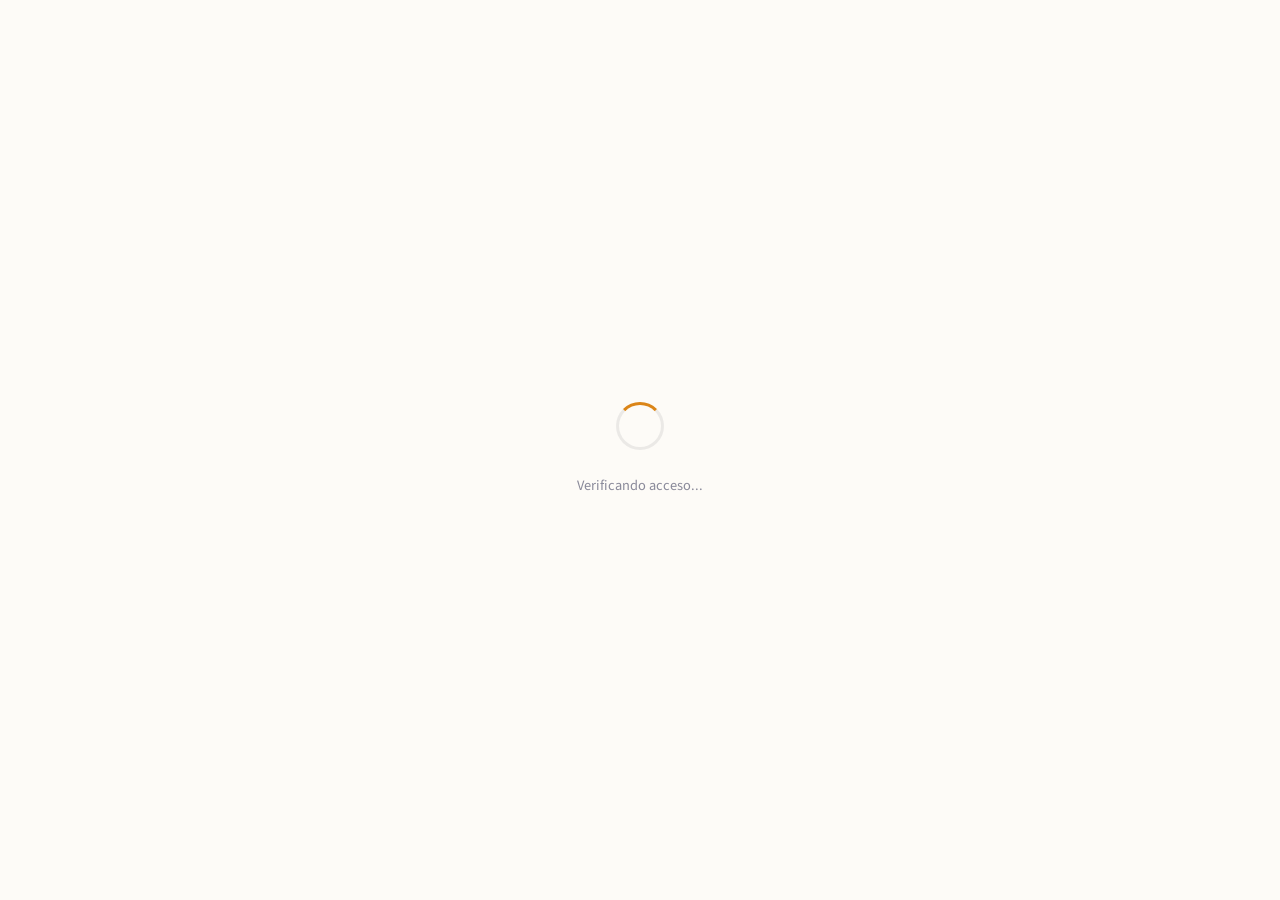
==== commit b64cc6ee: "Nuevo estilo" ====
--- a/adminlucy.html
+++ b/adminlucy.html
@@ -7,7 +7,7 @@
     <title>Panel Admin — Vestimentas Lucy</title>
     <link rel="stylesheet" href="css/style.css">
     <link rel="stylesheet" href="css/admin.css">
-    <link rel="icon" type="image/svg+xml" href="data:image/svg+xml,%3Csvg xmlns='http://www.w3.org/2000/svg' width='32' height='32' viewBox='0 0 24 24' fill='none' stroke='%23D35400' stroke-width='2'%3E%3Cpath d='M12.22 2h-.44a2 2 0 0 0-2 2v.18a2 2 0 0 1-1 1.73l-.43.25a2 2 0 0 1-2 0l-.15-.08a2 2 0 0 0-2.73.73l-.22.38a2 2 0 0 0 .73 2.73l.15.1a2 2 0 0 1 1 1.72v.51a2 2 0 0 1-1 1.74l-.15.09a2 2 0 0 0-.73 2.73l.22.38a2 2 0 0 0 2.73.73l.15-.08a2 2 0 0 1 2 0l.43.25a2 2 0 0 1 1 1.73V20a2 2 0 0 0 2 2h.44a2 2 0 0 0 2-2v-.18a2 2 0 0 1 1-1.73l.43-.25a2 2 0 0 1 2 0l.15.08a2 2 0 0 0 2.73-.73l.22-.39a2 2 0 0 0-.73-2.73l-.15-.08a2 2 0 0 1-1-1.74v-.5a2 2 0 0 1 1-1.74l.15-.09a2 2 0 0 0 .73-2.73l-.22-.38a2 2 0 0 0-2.73-.73l-.15.08a2 2 0 0 1-2 0l-.43-.25a2 2 0 0 1-1-1.73V4a2 2 0 0 0-2-2z'/%3E%3Ccircle cx='12' cy='12' r='3'/%3E%3C/svg%3E">
+    <link rel="icon" type="image/svg+xml" href="data:image/svg+xml,%3Csvg xmlns='http://www.w3.org/2000/svg' width='32' height='32' viewBox='0 0 24 24' fill='none' stroke='%23DB8517' stroke-width='2'%3E%3Cpath d='M12.22 2h-.44a2 2 0 0 0-2 2v.18a2 2 0 0 1-1 1.73l-.43.25a2 2 0 0 1-2 0l-.15-.08a2 2 0 0 0-2.73.73l-.22.38a2 2 0 0 0 .73 2.73l.15.1a2 2 0 0 1 1 1.72v.51a2 2 0 0 1-1 1.74l-.15.09a2 2 0 0 0-.73 2.73l.22.38a2 2 0 0 0 2.73.73l.15-.08a2 2 0 0 1 2 0l.43.25a2 2 0 0 1 1 1.73V20a2 2 0 0 0 2 2h.44a2 2 0 0 0 2-2v-.18a2 2 0 0 1 1-1.73l.43-.25a2 2 0 0 1 2 0l.15.08a2 2 0 0 0 2.73-.73l.22-.39a2 2 0 0 0-.73-2.73l-.15-.08a2 2 0 0 1-1-1.74v-.5a2 2 0 0 1 1-1.74l.15-.09a2 2 0 0 0 .73-2.73l-.22-.38a2 2 0 0 0-2.73-.73l-.15.08a2 2 0 0 1-2 0l-.43-.25a2 2 0 0 1-1-1.73V4a2 2 0 0 0-2-2z'/%3E%3Ccircle cx='12' cy='12' r='3'/%3E%3C/svg%3E">
 </head>
 <body>
 
@@ -262,86 +262,85 @@
                     <h1><i data-lucide="file-pen" style="width:24px;height:24px;"></i> Registrar Alquiler</h1>
                 </div>
 
-                <div class="admin-form">
-                    <h3 class="form-title">Datos del contrato de alquiler</h3>
-                    <form id="formAlquiler">
-                        <!-- Selección de prenda -->
-                        <div class="form-row">
+                <!-- Vista 1: Grid de vestimentas disponibles -->
+                <div id="rentCatalogView">
+                    <div class="search-bar-container" style="max-width: 500px; margin: 0 0 var(--space-xl) 0;">
+                        <span class="search-icon"><i data-lucide="search" style="width:16px;height:16px;"></i></span>
+                        <input type="text" class="search-bar" id="searchRentCatalog"
+                               placeholder="Buscar vestimenta para alquilar..." style="padding: 10px 14px 10px 40px; font-size: 0.85rem;">
+                    </div>
+                    <div class="rent-catalog-grid" id="rentCatalogGrid">
+                        <div style="text-align:center; color: var(--text-muted); padding: 40px; grid-column: 1 / -1;">
+                            Cargando vestimentas disponibles...
+                        </div>
+                    </div>
+                </div>
+
+                <!-- Vista 2: Formulario de contrato (oculto) -->
+                <div id="rentFormView" style="display: none;">
+                    <button class="btn btn-secondary" id="btnVolverCatalogo" style="margin-bottom: var(--space-xl);">
+                        <i data-lucide="arrow-left" style="width:16px;height:16px;"></i> Volver al cat&#225;logo
+                    </button>
+                    <div class="rent-selected-item" id="rentSelectedItem"></div>
+                    <div class="admin-form" style="margin-top: var(--space-lg);">
+                        <h3 class="form-title">Datos del contrato de alquiler</h3>
+                        <form id="formAlquiler">
+                            <div class="form-row">
+                                <div class="form-group">
+                                    <label for="selectTalla">Talla <span class="required">*</span></label>
+                                    <select class="form-select" id="selectTalla" required>
+                                        <option value="">Seleccionar talla...</option>
+                                    </select>
+                                </div>
+                                <div class="form-group">
+                                    <label for="cantidad">Cantidad <span class="required">*</span></label>
+                                    <input type="number" class="form-input" id="cantidad" min="1" value="1" required>
+                                </div>
+                            </div>
+                            <h3 class="form-title" style="margin-top: var(--space-lg);">Datos del cliente</h3>
+                            <div class="form-row">
+                                <div class="form-group">
+                                    <label for="clienteNombres">Nombres <span class="required">*</span></label>
+                                    <input type="text" class="form-input" id="clienteNombres" placeholder="Ej: Juan Carlos" required>
+                                </div>
+                                <div class="form-group">
+                                    <label for="clienteApellidos">Apellidos <span class="required">*</span></label>
+                                    <input type="text" class="form-input" id="clienteApellidos" placeholder="Ej: P&#233;rez G&#243;mez" required>
+                                </div>
+                            </div>
+                            <div class="form-row">
+                                <div class="form-group">
+                                    <label for="clienteDni">DNI <span class="required">*</span></label>
+                                    <input type="text" class="form-input" id="clienteDni" placeholder="12345678" maxlength="8" pattern="[0-9]{8}" required>
+                                </div>
+                                <div class="form-group">
+                                    <label for="clienteTelefono">Tel&#233;fono <span class="required">*</span></label>
+                                    <input type="tel" class="form-input" id="clienteTelefono" placeholder="987654321" required>
+                                </div>
+                            </div>
                             <div class="form-group">
-                                <label for="selectPrenda">Vestimenta <span class="required">*</span></label>
-                                <select class="form-select" id="selectPrenda" required>
-                                    <option value="">Seleccionar prenda...</option>
-                                </select>
-                            </div>
-                            <div class="form-group">
-                                <label for="selectTalla">Talla <span class="required">*</span></label>
-                                <select class="form-select" id="selectTalla" required disabled>
-                                    <option value="">Seleccione prenda primero</option>
-                                </select>
-                            </div>
-                            <div class="form-group">
-                                <label for="cantidad">Cantidad <span class="required">*</span></label>
-                                <input type="number" class="form-input" id="cantidad"
-                                       min="1" value="1" required>
-                            </div>
-                        </div>
-
-                        <!-- Datos del cliente -->
-                        <h3 class="form-title" style="margin-top: var(--space-lg);">Datos del cliente</h3>
-                        <div class="form-row">
-                            <div class="form-group">
-                                <label for="clienteNombres">Nombres <span class="required">*</span></label>
-                                <input type="text" class="form-input" id="clienteNombres"
-                                       placeholder="Ej: Juan Carlos" required>
-                            </div>
-                            <div class="form-group">
-                                <label for="clienteApellidos">Apellidos <span class="required">*</span></label>
-                                <input type="text" class="form-input" id="clienteApellidos"
-                                       placeholder="Ej: Pérez Gómez" required>
-                            </div>
-                        </div>
-
-                        <div class="form-row">
-                            <div class="form-group">
-                                <label for="clienteDni">DNI <span class="required">*</span></label>
-                                <input type="text" class="form-input" id="clienteDni"
-                                       placeholder="12345678" maxlength="8" pattern="[0-9]{8}" required>
-                            </div>
-                            <div class="form-group">
-                                <label for="clienteTelefono">Teléfono <span class="required">*</span></label>
-                                <input type="tel" class="form-input" id="clienteTelefono"
-                                       placeholder="987654321" required>
-                            </div>
-                        </div>
-
-                        <div class="form-group">
-                            <label for="clienteDireccion">Dirección</label>
-                            <input type="text" class="form-input" id="clienteDireccion"
-                                   placeholder="Av. Las Flores 123, Lima">
-                        </div>
-
-                        <!-- Fechas -->
-                        <h3 class="form-title" style="margin-top: var(--space-lg);">Control de fechas</h3>
-                        <div class="form-row">
-                            <div class="form-group">
-                                <label for="fechaInicio">Fecha de inicio <span class="required">*</span></label>
-                                <input type="date" class="form-input" id="fechaInicio" required>
-                            </div>
-                            <div class="form-group">
-                                <label for="fechaDevolucion">Fecha de devolución <span class="required">*</span></label>
-                                <input type="date" class="form-input" id="fechaDevolucion" required>
-                            </div>
-                        </div>
-
-                        <div class="form-actions">
-                            <button type="reset" class="btn btn-secondary">
-                                <i data-lucide="trash-2" style="width:16px;height:16px;"></i> Limpiar
-                            </button>
-                            <button type="submit" class="btn btn-primary" id="btnRegistrarAlquiler">
-                                <i data-lucide="check-circle" style="width:16px;height:16px;"></i> Registrar Alquiler
-                            </button>
-                        </div>
-                    </form>
+                                <label for="clienteDireccion">Direcci&#243;n</label>
+                                <input type="text" class="form-input" id="clienteDireccion" placeholder="Av. Las Flores 123, Lima">
+                            </div>
+                            <h3 class="form-title" style="margin-top: var(--space-lg);">Control de fechas</h3>
+                            <div class="form-row">
+                                <div class="form-group">
+                                    <label for="fechaInicio">Fecha de inicio <span class="required">*</span></label>
+                                    <input type="date" class="form-input" id="fechaInicio" required>
+                                </div>
+                                <div class="form-group">
+                                    <label for="fechaDevolucion">Fecha de devoluci&#243;n <span class="required">*</span></label>
+                                    <input type="date" class="form-input" id="fechaDevolucion" required>
+                                </div>
+                            </div>
+                            <div class="form-actions">
+                                <button type="button" class="btn btn-secondary" id="btnCancelarAlquiler">Cancelar</button>
+                                <button type="submit" class="btn btn-primary" id="btnRegistrarAlquiler">
+                                    <i data-lucide="check-circle" style="width:16px;height:16px;"></i> Registrar Alquiler
+                                </button>
+                            </div>
+                        </form>
+                    </div>
                 </div>
             </section>
 
--- a/css/style.css
+++ b/css/style.css
@@ -4,18 +4,20 @@
    ===================================================== */
 
 /* ── Google Fonts ── */
-@import url('https://fonts.googleapis.com/css2?family=Outfit:wght@300;400;500;600;700;800&family=Inter:wght@300;400;500;600&display=swap');
+@import url('https://fonts.googleapis.com/css2?family=Lora:ital,wght@0,400;0,500;0,600;0,700;1,400;1,500&family=Source+Sans+3:wght@300;400;500;600;700&display=swap');
 
 /* ── Variables de Diseño ── */
 :root {
-    /* Paleta principal — tonos cálidos y peruanos */
-    --color-primary: #D35400;
-    --color-primary-light: #E67E22;
-    --color-primary-dark: #A04000;
-    --color-secondary: #C0392B;
-    --color-secondary-light: #E74C3C;
-    --color-accent: #F39C12;
-    --color-accent-light: #F1C40F;
+    /* Paleta vibrante — 4 colores */
+    --color-primary: #DB8517;
+    --color-primary-light: #E9A03C;
+    --color-primary-dark: #B96E0E;
+    --color-secondary: #4D5CD2;
+    --color-secondary-light: #6B78E0;
+    --color-accent: #C32F86;
+    --color-accent-light: #D94FA0;
+    --color-teal: #059F78;
+    --color-teal-light: #0CC497;
     --color-whatsapp: #25D366;
     --color-whatsapp-dark: #128C7E;
 
@@ -23,36 +25,41 @@
     --bg-body: #FDFBF7;
     --bg-card: #FFFFFF;
     --bg-card-hover: #FFF8F0;
-    --bg-glass: rgba(211, 84, 0, 0.06);
+    --bg-glass: rgba(77, 92, 210, 0.06);
     --bg-surface: #FFFFFF;
-    --bg-surface-2: #F8F4EE;
+    --bg-surface-2: #F5F0E8;
 
     /* Texto */
-    --text-primary: #2C3E50;
-    --text-secondary: #5D6D7E;
-    --text-muted: #95A5A6;
-    --text-accent: #D35400;
+    --text-primary: #1E1E2E;
+    --text-secondary: #4A4A5A;
+    --text-muted: #8A8A9A;
+    --text-accent: #DB8517;
 
     /* Bordes */
-    --border-subtle: rgba(44, 62, 80, 0.08);
-    --border-card: rgba(211, 84, 0, 0.15);
-    --border-glow: rgba(211, 84, 0, 0.35);
+    --border-subtle: rgba(30, 30, 46, 0.08);
+    --border-card: rgba(77, 92, 210, 0.15);
+    --border-glow: rgba(219, 133, 23, 0.35);
+
+    /* Neutros */
+    --neutral-100: #F7F3ED;
+    --neutral-200: #E8E2D9;
+    --neutral-300: #D1C9BD;
 
     /* Sombras */
-    --shadow-sm: 0 1px 3px rgba(44, 62, 80, 0.06);
-    --shadow-md: 0 4px 14px rgba(44, 62, 80, 0.08);
-    --shadow-lg: 0 10px 40px rgba(44, 62, 80, 0.1);
-    --shadow-glow: 0 0 30px rgba(211, 84, 0, 0.08);
+    --shadow-sm: 0 2px 8px rgba(30, 30, 46, 0.06);
+    --shadow-md: 0 6px 24px rgba(30, 30, 46, 0.08);
+    --shadow-lg: 0 16px 48px rgba(30, 30, 46, 0.12);
+    --shadow-glow: 0 0 30px rgba(219, 133, 23, 0.1);
 
     /* Gradientes */
-    --gradient-hero: linear-gradient(135deg, #FDFBF7 0%, #FFF5EB 50%, #FDFBF7 100%);
-    --gradient-primary: linear-gradient(135deg, #D35400, #E67E22);
+    --gradient-hero: linear-gradient(135deg, #FDFBF7 0%, #FFF6EC 30%, #F5F0FF 70%, #FDFBF7 100%);
+    --gradient-primary: linear-gradient(135deg, #DB8517, #E9A03C);
     --gradient-card: linear-gradient(145deg, #FFFFFF, #FFF9F3);
-    --gradient-text: linear-gradient(135deg, #D35400, #C0392B);
+    --gradient-text: linear-gradient(135deg, #4D5CD2, #C32F86);
 
     /* Tipografía */
-    --font-heading: 'Outfit', sans-serif;
-    --font-body: 'Inter', sans-serif;
+    --font-heading: 'Lora', serif;
+    --font-body: 'Source Sans 3', sans-serif;
 
     /* Radios */
     --radius-sm: 8px;
@@ -62,9 +69,9 @@
     --radius-full: 9999px;
 
     /* Transiciones */
-    --transition-fast: 0.2s cubic-bezier(0.4, 0, 0.2, 1);
-    --transition-base: 0.3s cubic-bezier(0.4, 0, 0.2, 1);
-    --transition-slow: 0.5s cubic-bezier(0.4, 0, 0.2, 1);
+    --transition-fast: 0.2s cubic-bezier(0.25, 0.46, 0.45, 0.94);
+    --transition-base: 0.3s cubic-bezier(0.25, 0.46, 0.45, 0.94);
+    --transition-slow: 0.5s cubic-bezier(0.25, 0.46, 0.45, 0.94);
 
     /* Espaciado */
     --space-xs: 4px;
@@ -106,9 +113,9 @@
     position: fixed;
     inset: 0;
     background: 
-        radial-gradient(ellipse 600px 400px at 20% 20%, rgba(211, 84, 0, 0.03), transparent),
-        radial-gradient(ellipse 500px 350px at 80% 80%, rgba(243, 156, 18, 0.03), transparent),
-        radial-gradient(ellipse 400px 300px at 50% 50%, rgba(192, 57, 43, 0.02), transparent);
+        radial-gradient(ellipse 600px 400px at 20% 20%, rgba(219, 133, 23, 0.03), transparent),
+        radial-gradient(ellipse 500px 350px at 80% 80%, rgba(77, 92, 210, 0.03), transparent),
+        radial-gradient(ellipse 400px 300px at 50% 50%, rgba(195, 47, 134, 0.02), transparent);
     pointer-events: none;
     z-index: 0;
     animation: bgPulse 15s ease-in-out infinite alternate;
@@ -127,16 +134,15 @@
     right: 0;
     z-index: 1000;
     padding: var(--space-md) var(--space-xl);
-    background: rgba(253, 251, 247, 0.85);
-    backdrop-filter: blur(20px);
-    -webkit-backdrop-filter: blur(20px);
-    border-bottom: 1px solid var(--border-subtle);
+    background: linear-gradient(135deg, #4D5CD2, #6B78E0);
+    border-bottom: none;
     transition: var(--transition-base);
+    box-shadow: 0 2px 20px rgba(77,92,210,0.2);
 }
 
 .navbar.scrolled {
-    background: rgba(253, 251, 247, 0.95);
-    box-shadow: var(--shadow-md);
+    background: linear-gradient(135deg, #4D5CD2, #6B78E0);
+    box-shadow: 0 4px 30px rgba(77,92,210,0.3);
 }
 
 .navbar-inner {
@@ -158,7 +164,8 @@
     width: 40px;
     height: 40px;
     border-radius: var(--radius-md);
-    background: var(--gradient-primary);
+    background: rgba(255,255,255,0.18);
+    backdrop-filter: blur(4px);
     display: flex;
     align-items: center;
     justify-content: center;
@@ -167,12 +174,11 @@
 
 .navbar-brand .brand-text {
     font-family: var(--font-heading);
-    font-weight: 700;
+    font-style: italic;
+    font-weight: 600;
     font-size: 1.25rem;
-    background: var(--gradient-text);
-    -webkit-background-clip: text;
-    -webkit-text-fill-color: transparent;
-    background-clip: text;
+    color: #fff;
+    letter-spacing: 0.02em;
 }
 
 .navbar-nav {
@@ -183,28 +189,30 @@
 }
 
 .navbar-nav a {
-    color: var(--text-secondary);
+    color: rgba(255,255,255,0.88);
     text-decoration: none;
     font-size: 0.9rem;
     font-weight: 500;
     transition: var(--transition-fast);
     position: relative;
+    padding-bottom: 4px;
 }
 
 .navbar-nav a:hover {
-    color: var(--text-primary);
+    color: #fff;
 }
 
 .navbar-nav a::after {
     content: '';
     position: absolute;
-    bottom: -4px;
-    left: 0;
+    bottom: 0;
+    left: 50%;
     width: 0;
     height: 2px;
-    background: var(--gradient-primary);
+    background: var(--color-primary);
     border-radius: var(--radius-full);
     transition: var(--transition-base);
+    transform: translateX(-50%);
 }
 
 .navbar-nav a:hover::after {
@@ -242,6 +250,14 @@
     padding: 120px var(--space-xl) var(--space-3xl);
     background: var(--gradient-hero);
     overflow: hidden;
+}
+
+.hero::before {
+    content: '';
+    position: absolute;
+    inset: 0;
+    background-image: url("data:image/svg+xml,%3Csvg xmlns='http://www.w3.org/2000/svg' width='40' height='40' viewBox='0 0 40 40'%3E%3Cpath d='M20 0L40 20L20 40L0 20Z' fill='%234D5CD2' fill-opacity='0.025'/%3E%3C/svg%3E");
+    pointer-events: none;
 }
 
 .hero::after {
@@ -291,15 +307,16 @@
 
 .hero h1 {
     font-family: var(--font-heading);
-    font-size: clamp(2.5rem, 6vw, 4rem);
-    font-weight: 800;
-    line-height: 1.1;
+    font-size: clamp(2.2rem, 5vw, 3.4rem);
+    font-weight: 700;
+    line-height: 1.15;
     margin-bottom: var(--space-lg);
     animation: fadeInUp 0.6s ease-out 0.1s both;
 }
 
+.hero h1.gradient-text,
 .hero h1 .gradient-text {
-    background: var(--gradient-primary);
+    background: linear-gradient(135deg, var(--color-secondary), var(--color-accent));
     -webkit-background-clip: text;
     -webkit-text-fill-color: transparent;
     background-clip: text;
@@ -330,6 +347,31 @@
         opacity: 1;
         transform: translateY(0);
     }
+}
+
+/* ── ICONOS SVG INLINE ── */
+.btn svg,
+.filter-tab svg,
+.sidebar-link svg,
+.card-badge svg,
+.admin-topbar h1 svg,
+.stat-icon svg,
+.navbar-brand svg {
+    vertical-align: middle;
+    flex-shrink: 0;
+}
+
+.btn i[data-lucide],
+.filter-tab i[data-lucide],
+.sidebar-link i[data-lucide] {
+    display: inline-flex;
+    align-items: center;
+}
+
+.admin-topbar h1 {
+    display: flex;
+    align-items: center;
+    gap: var(--space-sm);
 }
 
 /* ── BOTONES ── */
@@ -353,12 +395,12 @@
 .btn-primary {
     background: var(--gradient-primary);
     color: #fff;
-    box-shadow: 0 4px 20px rgba(211, 84, 0, 0.3);
+    box-shadow: 0 4px 20px rgba(219, 133, 23, 0.3);
 }
 
 .btn-primary:hover {
     transform: translateY(-2px);
-    box-shadow: 0 6px 30px rgba(211, 84, 0, 0.4);
+    box-shadow: 0 6px 30px rgba(219, 133, 23, 0.4);
 }
 
 .btn-secondary {
@@ -441,8 +483,8 @@
 }
 
 .search-bar:focus {
-    border-color: var(--color-primary);
-    box-shadow: 0 0 0 3px rgba(211, 84, 0, 0.12);
+    border-color: var(--color-secondary);
+    box-shadow: 0 0 0 3px rgba(77, 92, 210, 0.1);
 }
 
 .search-bar::placeholder {
@@ -491,7 +533,7 @@
     background: var(--gradient-primary);
     color: #fff;
     border-color: transparent;
-    box-shadow: 0 2px 12px rgba(211, 84, 0, 0.3);
+    box-shadow: 0 4px 14px rgba(219, 133, 23, 0.25);
 }
 
 /* ── GRID DE CATÁLOGO ── */
@@ -541,14 +583,17 @@
     position: absolute;
     top: var(--space-md);
     left: var(--space-md);
-    padding: 4px 12px;
-    background: rgba(253, 251, 247, 0.85);
+    padding: 5px 14px;
+    background: rgba(255, 255, 255, 0.88);
     backdrop-filter: blur(10px);
+    -webkit-backdrop-filter: blur(10px);
     border-radius: var(--radius-full);
-    font-size: 0.75rem;
-    font-weight: 600;
+    font-family: var(--font-heading);
+    font-style: italic;
+    font-size: 0.78rem;
+    font-weight: 500;
     color: var(--text-accent);
-    border: 1px solid var(--border-card);
+    box-shadow: 0 2px 8px rgba(0,0,0,0.06);
 }
 
 .card-stock-badge {
@@ -562,15 +607,15 @@
 }
 
 .card-stock-badge.in-stock {
-    background: rgba(52, 211, 153, 0.15);
-    color: #34D399;
-    border: 1px solid rgba(52, 211, 153, 0.3);
+    background: rgba(5, 159, 120, 0.12);
+    color: #059F78;
+    border: 1px solid rgba(5, 159, 120, 0.25);
 }
 
 .card-stock-badge.out-of-stock {
-    background: rgba(239, 68, 68, 0.15);
-    color: #EF4444;
-    border: 1px solid rgba(239, 68, 68, 0.3);
+    background: rgba(195, 47, 134, 0.1);
+    color: #C32F86;
+    border: 1px solid rgba(195, 47, 134, 0.2);
 }
 
 .card-body {
@@ -615,9 +660,9 @@
 
 .talla-chip.available:hover,
 .talla-chip.selected {
-    border-color: var(--color-primary);
-    background: rgba(211, 84, 0, 0.08);
-    color: var(--color-primary);
+    border-color: var(--color-secondary);
+    background: rgba(77, 92, 210, 0.08);
+    color: var(--color-secondary);
 }
 
 .talla-chip.unavailable {
@@ -778,9 +823,15 @@
     z-index: 1;
     text-align: center;
     padding: var(--space-2xl) var(--space-xl);
-    border-top: 1px solid var(--border-subtle);
-    color: var(--text-muted);
+    background: linear-gradient(135deg, #1E1E2E, #2A2A3E);
+    color: rgba(255,255,255,0.65);
     font-size: 0.85rem;
+}
+
+.site-footer strong {
+    font-family: var(--font-heading);
+    font-style: italic;
+    color: #fff;
 }
 
 .site-footer a {
@@ -894,7 +945,7 @@
     width: 44px;
     height: 44px;
     border-radius: 50%;
-    background: var(--gradient-primary);
+    background: linear-gradient(135deg, #4D5CD2, #6B78E0);
     color: #fff;
     border: none;
     display: flex;
@@ -907,7 +958,7 @@
     visibility: hidden;
     transform: translateY(10px);
     transition: var(--transition-base);
-    box-shadow: 0 4px 16px rgba(211, 84, 0, 0.3);
+    box-shadow: 0 4px 16px rgba(77, 92, 210, 0.3);
 }
 
 .scroll-top-btn.visible {
@@ -918,7 +969,7 @@
 
 .scroll-top-btn:hover {
     transform: translateY(-3px);
-    box-shadow: 0 6px 24px rgba(211, 84, 0, 0.4);
+    box-shadow: 0 6px 24px rgba(77, 92, 210, 0.4);
 }
 
 /* ── RESPONSIVE ── */
--- a/css/admin.css
+++ b/css/admin.css
@@ -43,8 +43,7 @@
 /* ── SIDEBAR ── */
 .sidebar {
     width: 260px;
-    background: var(--bg-surface);
-    border-right: 1px solid var(--border-subtle);
+    background: linear-gradient(180deg, #1E1E2E 0%, #14142A 100%);
     display: flex;
     flex-direction: column;
     position: fixed;
@@ -55,9 +54,17 @@
     transition: var(--transition-base);
 }
 
+.sidebar::before {
+    content: '';
+    position: absolute;
+    inset: 0;
+    background-image: url("data:image/svg+xml,%3Csvg xmlns='http://www.w3.org/2000/svg' width='40' height='40' viewBox='0 0 40 40'%3E%3Cpath d='M20 0L40 20L20 40L0 20Z' fill='%234D5CD2' fill-opacity='0.03'/%3E%3C/svg%3E");
+    pointer-events: none;
+}
+
 .sidebar-header {
     padding: var(--space-lg) var(--space-xl);
-    border-bottom: 1px solid var(--border-subtle);
+    border-bottom: 1px solid rgba(255, 255, 255, 0.06);
 }
 
 .sidebar-header .sidebar-brand {
@@ -71,7 +78,7 @@
     width: 36px;
     height: 36px;
     border-radius: var(--radius-sm);
-    background: var(--gradient-primary);
+    background: linear-gradient(135deg, #DB8517, #E9A03C);
     display: flex;
     align-items: center;
     justify-content: center;
@@ -82,10 +89,7 @@
     font-family: var(--font-heading);
     font-weight: 700;
     font-size: 1rem;
-    background: var(--gradient-text);
-    -webkit-background-clip: text;
-    -webkit-text-fill-color: transparent;
-    background-clip: text;
+    color: #fff;
 }
 
 /* Nav del sidebar */
@@ -100,7 +104,7 @@
     font-weight: 600;
     text-transform: uppercase;
     letter-spacing: 0.08em;
-    color: var(--text-muted);
+    color: rgba(255, 255, 255, 0.3);
     padding: var(--space-md) var(--space-md) var(--space-sm);
 }
 
@@ -111,7 +115,7 @@
     padding: 10px var(--space-md);
     margin-bottom: 2px;
     border-radius: var(--radius-sm);
-    color: var(--text-secondary);
+    color: rgba(255, 255, 255, 0.6);
     text-decoration: none;
     font-size: 0.9rem;
     font-weight: 500;
@@ -125,14 +129,27 @@
 }
 
 .sidebar-link:hover {
-    background: var(--bg-card-hover);
-    color: var(--text-primary);
+    background: rgba(255, 255, 255, 0.05);
+    color: rgba(255, 255, 255, 0.9);
 }
 
 .sidebar-link.active {
-    background: rgba(211, 84, 0, 0.1);
-    color: var(--color-primary);
-    font-weight: 600;
+    background: rgba(77, 92, 210, 0.15);
+    color: #fff;
+    font-weight: 600;
+    position: relative;
+}
+
+.sidebar-link.active::before {
+    content: '';
+    position: absolute;
+    left: 0;
+    top: 50%;
+    transform: translateY(-50%);
+    width: 3px;
+    height: 60%;
+    border-radius: 0 3px 3px 0;
+    background: linear-gradient(180deg, #4D5CD2, #6B78E0);
 }
 
 .sidebar-link .link-icon {
@@ -144,7 +161,7 @@
 .sidebar-link .link-badge {
     margin-left: auto;
     padding: 2px 8px;
-    background: var(--color-primary);
+    background: rgba(219, 133, 23, 0.25);
     color: #fff;
     border-radius: var(--radius-full);
     font-size: 0.7rem;
@@ -154,7 +171,7 @@
 /* User section del sidebar */
 .sidebar-footer {
     padding: var(--space-md) var(--space-lg);
-    border-top: 1px solid var(--border-subtle);
+    border-top: 1px solid rgba(255, 255, 255, 0.06);
 }
 
 .sidebar-user {
@@ -168,7 +185,7 @@
     width: 36px;
     height: 36px;
     border-radius: 50%;
-    background: var(--gradient-primary);
+    background: linear-gradient(135deg, #4D5CD2, #C32F86);
     display: flex;
     align-items: center;
     justify-content: center;
@@ -183,7 +200,7 @@
 .sidebar-user .user-name {
     font-size: 0.85rem;
     font-weight: 600;
-    color: var(--text-primary);
+    color: #fff;
     white-space: nowrap;
     overflow: hidden;
     text-overflow: ellipsis;
@@ -191,7 +208,7 @@
 
 .sidebar-user .user-email {
     font-size: 0.75rem;
-    color: var(--text-muted);
+    color: rgba(255, 255, 255, 0.4);
     white-space: nowrap;
     overflow: hidden;
     text-overflow: ellipsis;
@@ -204,10 +221,10 @@
     justify-content: center;
     gap: var(--space-sm);
     padding: 8px;
-    background: rgba(239, 68, 68, 0.08);
-    border: 1px solid rgba(239, 68, 68, 0.15);
+    background: rgba(195, 47, 134, 0.1);
+    border: 1px solid rgba(195, 47, 134, 0.15);
     border-radius: var(--radius-sm);
-    color: #FCA5A5;
+    color: rgba(195, 47, 134, 0.7);
     font-family: var(--font-body);
     font-size: 0.8rem;
     font-weight: 500;
@@ -216,8 +233,8 @@
 }
 
 .btn-logout:hover {
-    background: rgba(239, 68, 68, 0.15);
-    color: #EF4444;
+    background: rgba(195, 47, 134, 0.2);
+    color: #C32F86;
 }
 
 /* ── CONTENIDO PRINCIPAL ── */
@@ -266,7 +283,7 @@
     font-size: 1.4rem;
     cursor: pointer;
     z-index: 200;
-    box-shadow: 0 4px 20px rgba(211, 84, 0, 0.4);
+    box-shadow: 0 4px 20px rgba(219, 133, 23, 0.4);
     transition: var(--transition-base);
 }
 
@@ -293,13 +310,15 @@
 }
 
 .stat-card {
-    background: var(--gradient-card);
-    border: 1px solid var(--border-subtle);
-    border-radius: var(--radius-lg);
+    background: var(--bg-card);
+    border: 1px solid var(--neutral-200);
+    border-left: 4px solid var(--stat-color, var(--color-primary));
+    border-radius: var(--radius-md);
     padding: var(--space-xl);
-    transition: var(--transition-base);
+    transition: all 0.3s cubic-bezier(0.25, 0.46, 0.45, 0.94);
     position: relative;
     overflow: hidden;
+    box-shadow: var(--shadow-sm);
 }
 
 .stat-card:hover {
@@ -318,10 +337,14 @@
     opacity: 0.06;
 }
 
-.stat-card.purple::before { background: var(--color-primary); }
-.stat-card.pink::before { background: var(--color-secondary); }
-.stat-card.amber::before { background: var(--color-accent); }
-.stat-card.green::before { background: #27AE60; }
+.stat-card.purple { --stat-color: #DB8517; }
+.stat-card.purple::before { background: #DB8517; }
+.stat-card.pink { --stat-color: #4D5CD2; }
+.stat-card.pink::before { background: #4D5CD2; }
+.stat-card.amber { --stat-color: #C32F86; }
+.stat-card.amber::before { background: #C32F86; }
+.stat-card.green { --stat-color: #059F78; }
+.stat-card.green::before { background: #059F78; }
 
 .stat-card .stat-icon {
     width: 44px;
@@ -334,10 +357,10 @@
     margin-bottom: var(--space-md);
 }
 
-.stat-card.purple .stat-icon { background: rgba(211, 84, 0, 0.1); }
-.stat-card.pink .stat-icon { background: rgba(192, 57, 43, 0.1); }
-.stat-card.amber .stat-icon { background: rgba(243, 156, 18, 0.1); }
-.stat-card.green .stat-icon { background: rgba(39, 174, 96, 0.1); }
+.stat-card.purple .stat-icon { background: rgba(219, 133, 23, 0.1); color: #DB8517; }
+.stat-card.pink .stat-icon { background: rgba(77, 92, 210, 0.1); color: #4D5CD2; }
+.stat-card.amber .stat-icon { background: rgba(195, 47, 134, 0.1); color: #C32F86; }
+.stat-card.green .stat-icon { background: rgba(5, 159, 120, 0.1); color: #059F78; }
 
 .stat-card .stat-value {
     font-family: var(--font-heading);
@@ -387,18 +410,20 @@
 }
 
 .admin-table thead {
-    background: var(--bg-body);
+    background: var(--neutral-100);
 }
 
 .admin-table th {
-    padding: 12px var(--space-lg);
+    padding: 14px var(--space-lg);
     text-align: left;
-    font-weight: 600;
-    color: var(--text-muted);
-    font-size: 0.8rem;
+    font-family: var(--font-heading);
+    font-weight: 600;
+    color: var(--text-secondary);
+    font-size: 0.78rem;
     text-transform: uppercase;
     letter-spacing: 0.05em;
     white-space: nowrap;
+    border-bottom: 2px solid var(--neutral-200);
 }
 
 .admin-table td {
@@ -413,7 +438,7 @@
 }
 
 .admin-table tbody tr:hover {
-    background: var(--bg-card-hover);
+    background: var(--neutral-100);
 }
 
 /* Status badges */
@@ -428,21 +453,21 @@
 }
 
 .status-badge.alquilado {
-    background: rgba(243, 156, 18, 0.1);
-    color: #E67E22;
-    border: 1px solid rgba(243, 156, 18, 0.2);
+    background: rgba(219, 133, 23, 0.12);
+    color: #DB8517;
+    border: 1px solid rgba(219, 133, 23, 0.2);
 }
 
 .status-badge.devuelto {
-    background: rgba(39, 174, 96, 0.1);
-    color: #27AE60;
-    border: 1px solid rgba(39, 174, 96, 0.2);
+    background: rgba(5, 159, 120, 0.12);
+    color: #059F78;
+    border: 1px solid rgba(5, 159, 120, 0.2);
 }
 
 .status-badge.cancelado {
-    background: rgba(231, 76, 60, 0.1);
-    color: #E74C3C;
-    border: 1px solid rgba(231, 76, 60, 0.2);
+    background: rgba(195, 47, 134, 0.1);
+    color: #C32F86;
+    border: 1px solid rgba(195, 47, 134, 0.2);
 }
 
 /* ── FORMULARIOS DEL ADMIN ── */
@@ -505,7 +530,7 @@
 .form-select:focus,
 .form-textarea:focus {
     border-color: var(--color-primary);
-    box-shadow: 0 0 0 3px rgba(211, 84, 0, 0.12);
+    box-shadow: 0 0 0 3px rgba(219, 133, 23, 0.12);
 }
 
 .form-select {
@@ -577,7 +602,7 @@
 
 .image-upload-area:hover {
     border-color: var(--color-primary);
-    background: rgba(211, 84, 0, 0.04);
+    background: rgba(219, 133, 23, 0.04);
 }
 
 .image-upload-area .upload-icon {
@@ -676,6 +701,152 @@
     justify-content: center;
 }
 
+/* ── RENT CATALOG GRID ── */
+.rent-catalog-grid {
+    display: grid;
+    grid-template-columns: repeat(auto-fill, minmax(260px, 1fr));
+    gap: var(--space-lg);
+}
+
+.rent-card {
+    background: var(--bg-card);
+    border: 1px solid var(--border-subtle);
+    border-radius: var(--radius-lg);
+    overflow: hidden;
+    transition: var(--transition-base);
+}
+
+.rent-card:hover {
+    border-color: var(--border-card);
+    transform: translateY(-4px);
+    box-shadow: var(--shadow-md);
+}
+
+.rent-card-image {
+    width: 100%;
+    aspect-ratio: 4 / 3;
+    overflow: hidden;
+    background: var(--bg-surface-2);
+}
+
+.rent-card-image img {
+    width: 100%;
+    height: 100%;
+    object-fit: cover;
+    transition: var(--transition-slow);
+}
+
+.rent-card:hover .rent-card-image img {
+    transform: scale(1.05);
+}
+
+.rent-card-body {
+    padding: var(--space-lg);
+}
+
+.rent-card-region {
+    font-size: 0.78rem;
+    font-weight: 600;
+    text-transform: uppercase;
+    letter-spacing: 0.03em;
+    margin-bottom: var(--space-xs);
+    display: flex;
+    align-items: center;
+    gap: 4px;
+}
+
+.rent-card-name {
+    font-family: var(--font-heading);
+    font-size: 1.05rem;
+    font-weight: 600;
+    color: var(--text-primary);
+    margin-bottom: var(--space-sm);
+}
+
+.rent-card-tallas {
+    display: flex;
+    gap: var(--space-xs);
+    flex-wrap: wrap;
+    margin-bottom: var(--space-md);
+}
+
+.rent-card-footer {
+    display: flex;
+    align-items: center;
+    justify-content: space-between;
+    padding-top: var(--space-md);
+    border-top: 1px solid var(--border-subtle);
+}
+
+.rent-card-stock {
+    font-size: 0.8rem;
+    color: var(--text-muted);
+    font-weight: 500;
+}
+
+/* ── Prenda seleccionada (formulario) ── */
+.rent-selected-card {
+    display: flex;
+    gap: var(--space-xl);
+    align-items: center;
+    background: var(--bg-card);
+    border: 1px solid var(--border-card);
+    border-radius: var(--radius-lg);
+    padding: var(--space-lg);
+    box-shadow: var(--shadow-sm);
+}
+
+.rent-selected-image {
+    width: 120px;
+    height: 100px;
+    border-radius: var(--radius-md);
+    overflow: hidden;
+    flex-shrink: 0;
+    background: var(--bg-surface-2);
+}
+
+.rent-selected-image img {
+    width: 100%;
+    height: 100%;
+    object-fit: cover;
+}
+
+.rent-selected-placeholder {
+    width: 100%;
+    height: 100%;
+    display: flex;
+    align-items: center;
+    justify-content: center;
+}
+
+.rent-selected-info {
+    flex: 1;
+    min-width: 0;
+}
+
+.rent-selected-region {
+    font-size: 0.78rem;
+    font-weight: 600;
+    text-transform: uppercase;
+    letter-spacing: 0.03em;
+    display: flex;
+    align-items: center;
+    gap: 4px;
+}
+
+.rent-selected-info h3 {
+    font-family: var(--font-heading);
+    font-size: 1.2rem;
+    font-weight: 700;
+    color: var(--text-primary);
+    margin: var(--space-xs) 0;
+}
+
+.rent-selected-info p {
+    font-size: 0.85rem;
+    color: var(--text-muted);
+}
+
 /* ── RESPONSIVE (Admin) ── */
 @media (max-width: 900px) {
     .sidebar {
@@ -705,6 +876,24 @@
     .form-row {
         grid-template-columns: 1fr;
     }
+
+    .rent-catalog-grid {
+        grid-template-columns: repeat(auto-fill, minmax(200px, 1fr));
+    }
+
+    .rent-selected-card {
+        flex-direction: column;
+        text-align: center;
+    }
+
+    .rent-selected-image {
+        width: 100%;
+        height: 140px;
+    }
+
+    .rent-selected-region {
+        justify-content: center;
+    }
 }
 
 @media (max-width: 600px) {
